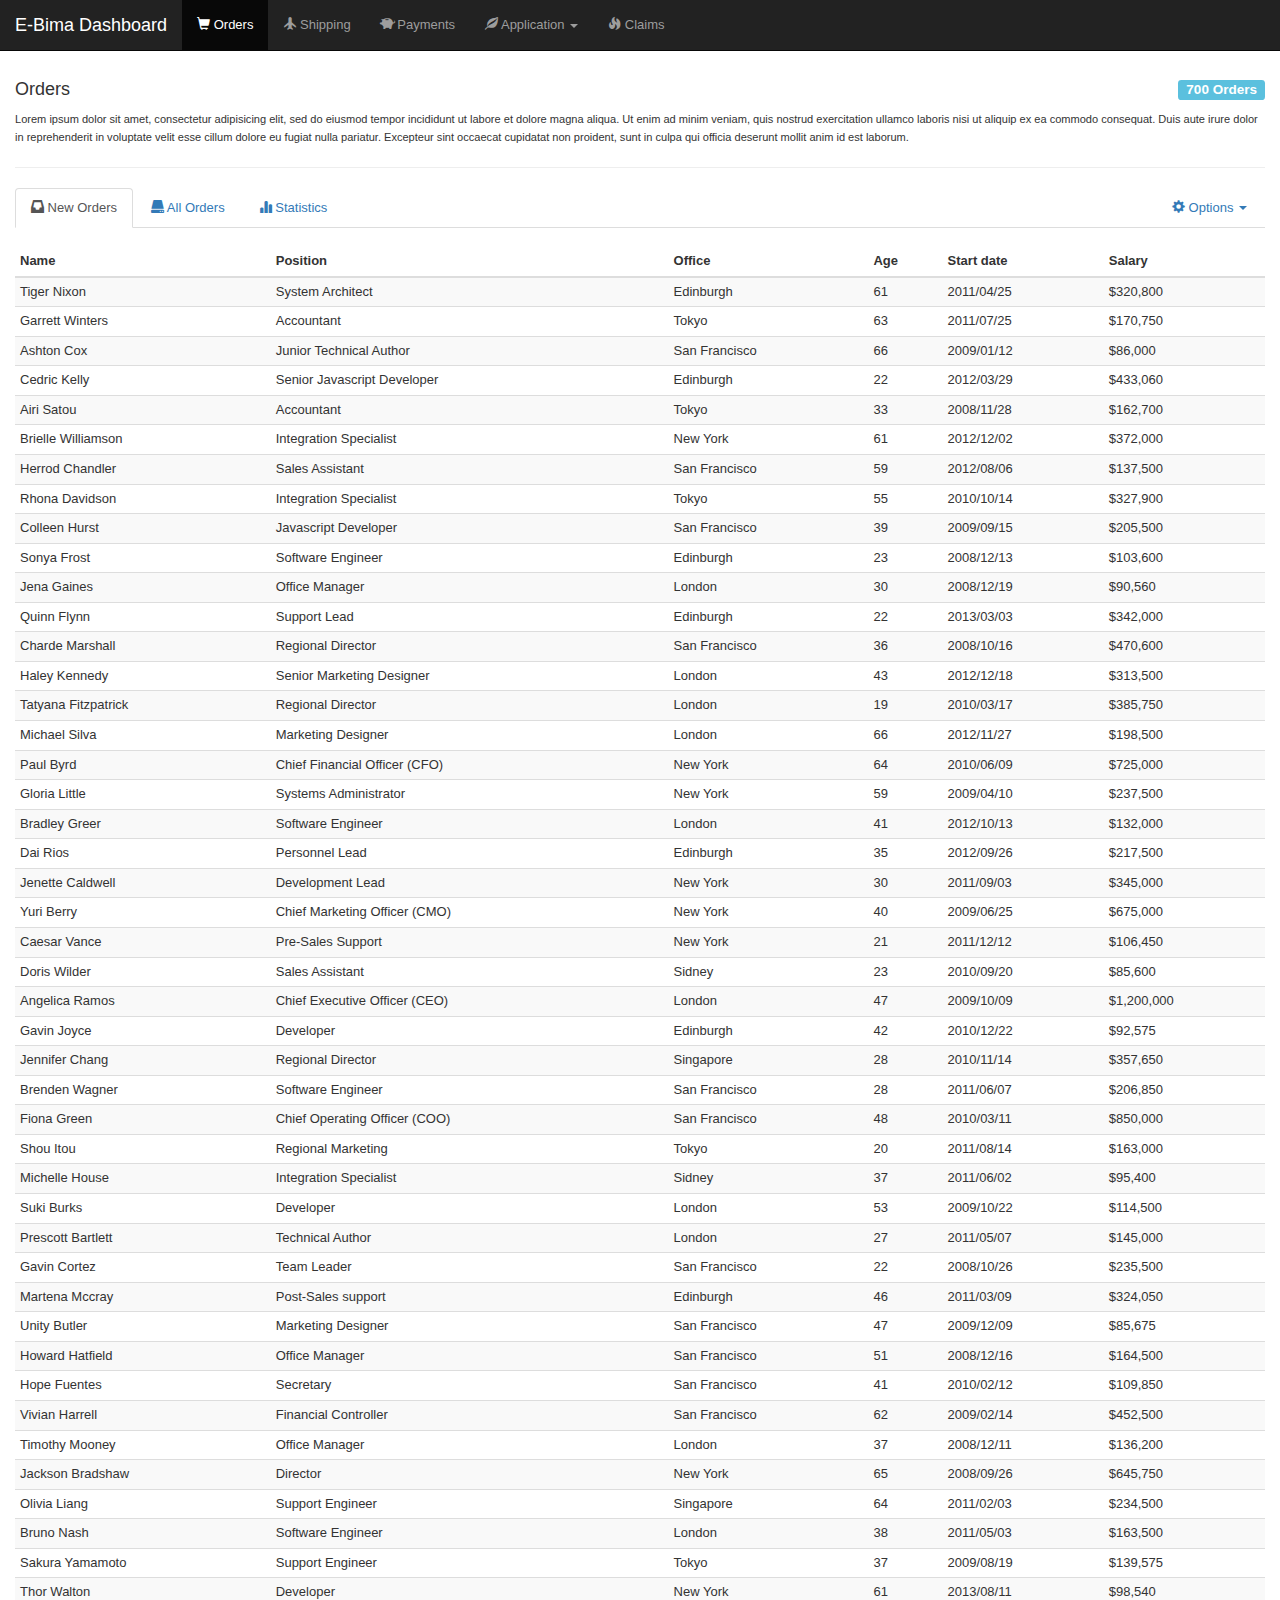
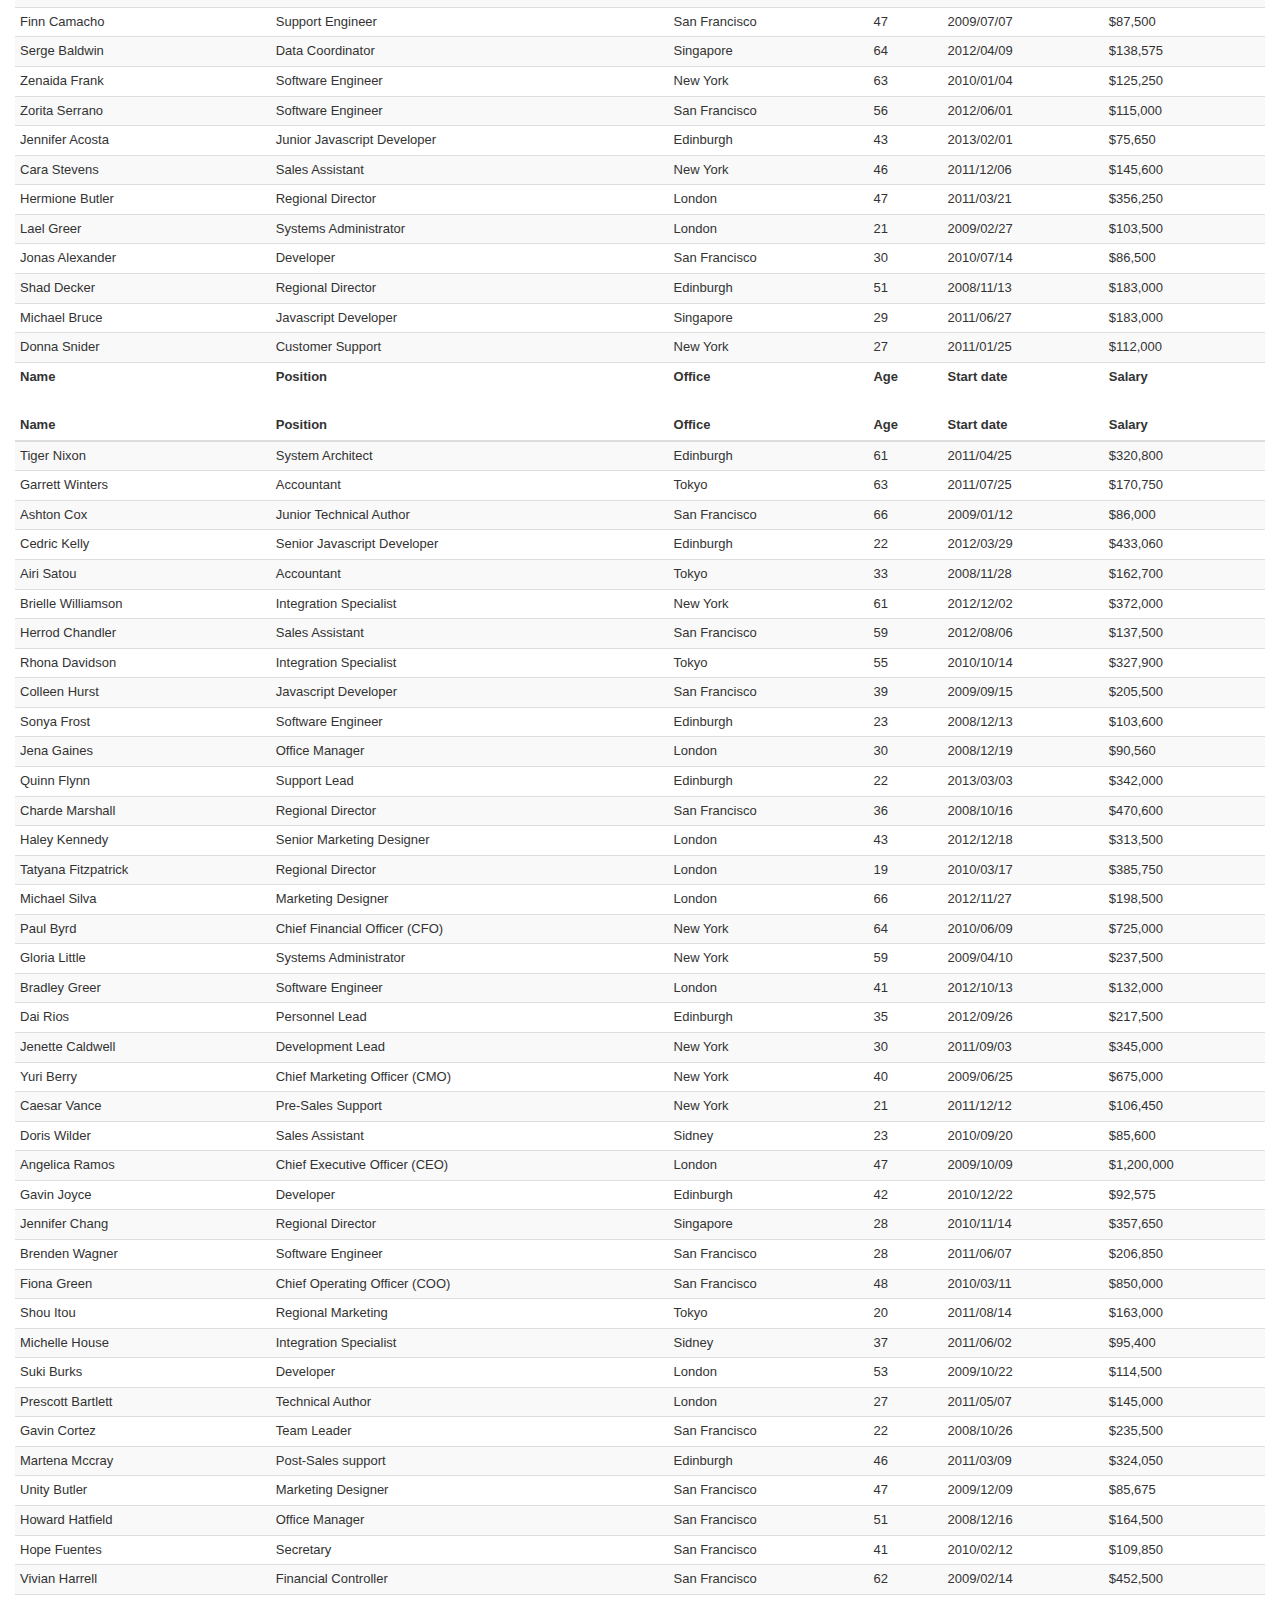
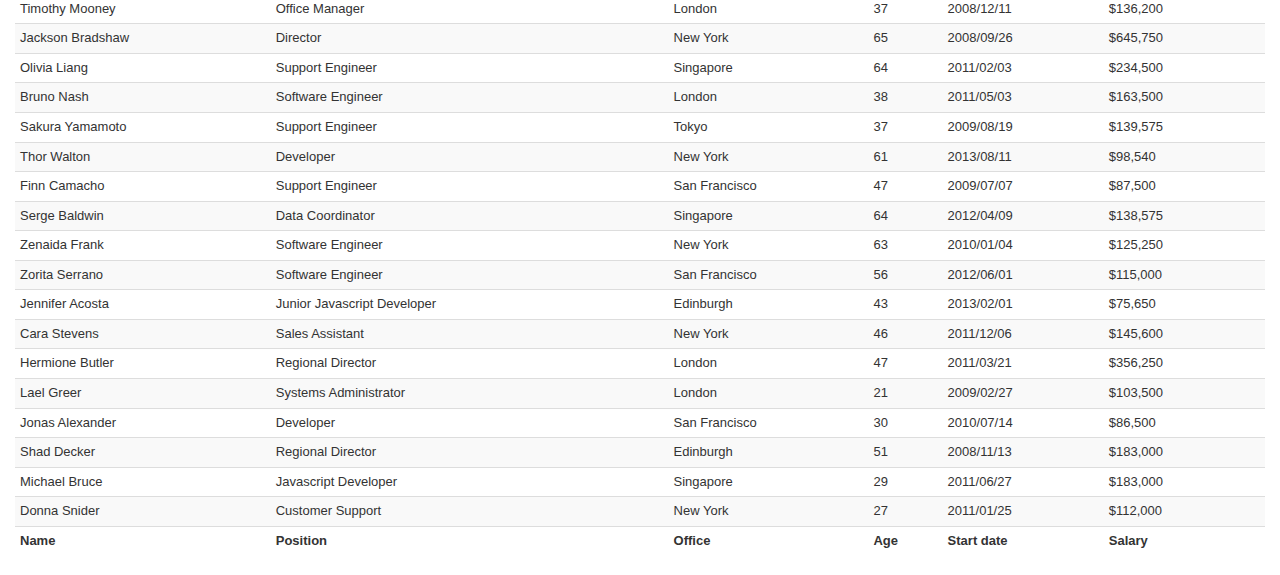
==== index.html @ 058c4f39 "first on gitbuh" ====
<!DOCTYPE html>
<html lang="en">
  <head>
    <meta charset="utf-8">
    <meta http-equiv="X-UA-Compatible" content="IE=edge">
    <meta name="viewport" content="width=device-width, initial-scale=1">
    <!-- The above 3 meta tags *must* come first in the head; any other head content must come *after* these tags -->
    <title>E-Bima Dashboard</title>

    <!-- Bootstrap -->
    <link href="css/bootstrap.min.css" rel="stylesheet">    
    <link rel="stylesheet" type="text/css" href="https://maxcdn.bootstrapcdn.com/bootstrap/3.3.2/css/bootstrap.min.css">
    <link rel="stylesheet" type="text/css" href="https://cdn.datatables.net/plug-ins/1.10.7/integration/bootstrap/3/dataTables.bootstrap.css">
    <link rel="stylesheet" type="text/css" href="css/styles.css">

    <!-- jQuery (necessary for Bootstrap's JavaScript plugins) -->
    <script src="https://ajax.googleapis.com/ajax/libs/jquery/1.11.3/jquery.min.js"></script>
    <script src="https://cdn.datatables.net/1.10.7/js/jquery.dataTables.min.js" type="text/javascript" charset="utf-8" async defer></script>
    <script src="https://cdn.datatables.net/plug-ins/1.10.7/integration/bootstrap/3/dataTables.bootstrap.js" type="text/javascript" charset="utf-8" async defer></script>
    <script src="http://code.highcharts.com/highcharts.js"></script>
    <script src="http://code.highcharts.com/modules/data.js"></script>
    <script src="http://code.highcharts.com/modules/exporting.js"></script>

    <!-- HTML5 shim and Respond.js for IE8 support of HTML5 elements and media queries -->
    <!-- WARNING: Respond.js doesn't work if you view the page via file:// -->
    <!--[if lt IE 9]>
      <script src="https://oss.maxcdhttps:n.com/html5shiv/3.7.2/html5shiv.min.js"></script>
      <script src="https://oss.maxcdn.com/respond/1.4.2/respond.min.js"></script>
    <![endif]-->
  </head>
  <body>
    
    <div class="container-fluid">

      <nav class="navbar navbar-inverse navbar-fixed-top" role="navigation">
        <a class="navbar-brand" href="#">E-Bima Dashboard</a>
        <ul class="nav navbar-nav">
          <li class="active">
            <a href="#">
              <span class="glyphicon glyphicon-shopping-cart" aria-hidden="true"></span>
              Orders
            </a>
          </li>
          <li>
            <a href="#">
              <span class="glyphicon glyphicon-plane" aria-hidden="true"></span>
              Shipping
            </a>
          </li>
          <li>
            <a href="#">
              <span class="glyphicon glyphicon-piggy-bank" aria-hidden="true"></span>
              Payments
            </a>
          </li>
          <li class="dropdown">
              <a class="dropdown-toggle" data-toggle="dropdown" href="#">
                <span class="glyphicon glyphicon-leaf" aria-hidden="true"></span>
                Application 
                <b class="caret"></b>
              </a>
              <ul class="dropdown-menu">                
                <li><a href="#">Motor Vehicle Insurances</a></li>                
                <li><a href="#">Health Insurances</a></li>
                <li><a href="#">Life Insurances</a></li>
              </ul>
            </li>
          <li>
            <a href="#">
              <span class="glyphicon glyphicon-fire" aria-hidden="true"></span>
              Claims
            </a>
          </li>
        </ul>
      </nav>

      <h4>
        Orders

        <span class="label label-info pull-right">
          700 Orders
        </span>
      </h4>

      <small>
        Lorem ipsum dolor sit amet, consectetur adipisicing elit, sed do eiusmod
        tempor incididunt ut labore et dolore magna aliqua. Ut enim ad minim veniam,
        quis nostrud exercitation ullamco laboris nisi ut aliquip ex ea commodo
        consequat. Duis aute irure dolor in reprehenderit in voluptate velit esse
        cillum dolore eu fugiat nulla pariatur. Excepteur sint occaecat cupidatat non
        proident, sunt in culpa qui officia deserunt mollit anim id est laborum.
      </small>

      <hr>

      <div class="bs-example bs-example-tabs" data-example-id="togglable-tabs">
        <ul id="myTabs" class="nav nav-tabs" role="tablist">
          <li role="presentation"  class="active">
            <a href="#new-orders" id="new-orders-tab" role="tab" data-toggle="tab" aria-controls="home" aria-expanded="false">
              <span class="glyphicon glyphicon-inbox" aria-hidden="true"></span>
              New Orders
            </a>
          </li>
          <li role="presentation"  class="">
            <a href="#all-orders" id="all-orders-tab" role="tab" data-toggle="tab" aria-controls="home" aria-expanded="false">
              <span class="glyphicon glyphicon-hdd" aria-hidden="true"></span>
              All Orders
            </a>
          </li>
          <li role="presentation">
            <a href="#profile" role="tab" id="profile-tab" data-toggle="tab" aria-controls="profile">
              <span class="glyphicon glyphicon-stats" aria-hidden="true"></span>
              Statistics
            </a>
          </li>
          <li role="presentation" class="dropdown pull-right">
            <a href="#" id="myTabDrop1" class="dropdown-toggle" data-toggle="dropdown" aria-controls="myTabDrop1-contents" aria-expanded="false">
              <span class="glyphicon glyphicon-cog" aria-hidden="true"></span>
              Options 
              <span class="caret"></span>
            </a>
            <ul class="dropdown-menu" aria-labelledby="myTabDrop1" id="myTabDrop1-contents">              
              <li>
                <a href="#dropdown2" role="tab" id="dropdown2-tab" data-toggle="tab" aria-controls="dropdown2">
                  <span class="glyphicon glyphicon-fullscreen" aria-hidden="true"></span>
                fullscreen
                </a>
              </li>
            </ul>
          </li>
        </ul>

        <br>

        <div id="myTabContent" class="tab-content">

          <div role="tabpanel" class="tab-pane fade active in" id="new-orders" aria-labelledby="new-orders-tab">
           <table id="example" class="table table-striped table-hover table-condensed" cellspacing="0" width="100%">
            <thead>
                <tr>
                    <th>Name</th>
                    <th>Position</th>
                    <th>Office</th>
                    <th>Age</th>
                    <th>Start date</th>
                    <th>Salary</th>
                </tr>
            </thead>
     
            <tfoot>
                <tr>
                    <th>Name</th>
                    <th>Position</th>
                    <th>Office</th>
                    <th>Age</th>
                    <th>Start date</th>
                    <th>Salary</th>
                </tr>
            </tfoot>
     
            <tbody>
                <tr>
                    <td>Tiger Nixon</td>
                    <td>System Architect</td>
                    <td>Edinburgh</td>
                    <td>61</td>
                    <td>2011/04/25</td>
                    <td>$320,800</td>
                </tr>
                <tr>
                    <td>Garrett Winters</td>
                    <td>Accountant</td>
                    <td>Tokyo</td>
                    <td>63</td>
                    <td>2011/07/25</td>
                    <td>$170,750</td>
                </tr>
                <tr>
                    <td>Ashton Cox</td>
                    <td>Junior Technical Author</td>
                    <td>San Francisco</td>
                    <td>66</td>
                    <td>2009/01/12</td>
                    <td>$86,000</td>
                </tr>
                <tr>
                    <td>Cedric Kelly</td>
                    <td>Senior Javascript Developer</td>
                    <td>Edinburgh</td>
                    <td>22</td>
                    <td>2012/03/29</td>
                    <td>$433,060</td>
                </tr>
                <tr>
                    <td>Airi Satou</td>
                    <td>Accountant</td>
                    <td>Tokyo</td>
                    <td>33</td>
                    <td>2008/11/28</td>
                    <td>$162,700</td>
                </tr>
                <tr>
                    <td>Brielle Williamson</td>
                    <td>Integration Specialist</td>
                    <td>New York</td>
                    <td>61</td>
                    <td>2012/12/02</td>
                    <td>$372,000</td>
                </tr>
                <tr>
                    <td>Herrod Chandler</td>
                    <td>Sales Assistant</td>
                    <td>San Francisco</td>
                    <td>59</td>
                    <td>2012/08/06</td>
                    <td>$137,500</td>
                </tr>
                <tr>
                    <td>Rhona Davidson</td>
                    <td>Integration Specialist</td>
                    <td>Tokyo</td>
                    <td>55</td>
                    <td>2010/10/14</td>
                    <td>$327,900</td>
                </tr>
                <tr>
                    <td>Colleen Hurst</td>
                    <td>Javascript Developer</td>
                    <td>San Francisco</td>
                    <td>39</td>
                    <td>2009/09/15</td>
                    <td>$205,500</td>
                </tr>
                <tr>
                    <td>Sonya Frost</td>
                    <td>Software Engineer</td>
                    <td>Edinburgh</td>
                    <td>23</td>
                    <td>2008/12/13</td>
                    <td>$103,600</td>
                </tr>
                <tr>
                    <td>Jena Gaines</td>
                    <td>Office Manager</td>
                    <td>London</td>
                    <td>30</td>
                    <td>2008/12/19</td>
                    <td>$90,560</td>
                </tr>
                <tr>
                    <td>Quinn Flynn</td>
                    <td>Support Lead</td>
                    <td>Edinburgh</td>
                    <td>22</td>
                    <td>2013/03/03</td>
                    <td>$342,000</td>
                </tr>
                <tr>
                    <td>Charde Marshall</td>
                    <td>Regional Director</td>
                    <td>San Francisco</td>
                    <td>36</td>
                    <td>2008/10/16</td>
                    <td>$470,600</td>
                </tr>
                <tr>
                    <td>Haley Kennedy</td>
                    <td>Senior Marketing Designer</td>
                    <td>London</td>
                    <td>43</td>
                    <td>2012/12/18</td>
                    <td>$313,500</td>
                </tr>
                <tr>
                    <td>Tatyana Fitzpatrick</td>
                    <td>Regional Director</td>
                    <td>London</td>
                    <td>19</td>
                    <td>2010/03/17</td>
                    <td>$385,750</td>
                </tr>
                <tr>
                    <td>Michael Silva</td>
                    <td>Marketing Designer</td>
                    <td>London</td>
                    <td>66</td>
                    <td>2012/11/27</td>
                    <td>$198,500</td>
                </tr>
                <tr>
                    <td>Paul Byrd</td>
                    <td>Chief Financial Officer (CFO)</td>
                    <td>New York</td>
                    <td>64</td>
                    <td>2010/06/09</td>
                    <td>$725,000</td>
                </tr>
                <tr>
                    <td>Gloria Little</td>
                    <td>Systems Administrator</td>
                    <td>New York</td>
                    <td>59</td>
                    <td>2009/04/10</td>
                    <td>$237,500</td>
                </tr>
                <tr>
                    <td>Bradley Greer</td>
                    <td>Software Engineer</td>
                    <td>London</td>
                    <td>41</td>
                    <td>2012/10/13</td>
                    <td>$132,000</td>
                </tr>
                <tr>
                    <td>Dai Rios</td>
                    <td>Personnel Lead</td>
                    <td>Edinburgh</td>
                    <td>35</td>
                    <td>2012/09/26</td>
                    <td>$217,500</td>
                </tr>
                <tr>
                    <td>Jenette Caldwell</td>
                    <td>Development Lead</td>
                    <td>New York</td>
                    <td>30</td>
                    <td>2011/09/03</td>
                    <td>$345,000</td>
                </tr>
                <tr>
                    <td>Yuri Berry</td>
                    <td>Chief Marketing Officer (CMO)</td>
                    <td>New York</td>
                    <td>40</td>
                    <td>2009/06/25</td>
                    <td>$675,000</td>
                </tr>
                <tr>
                    <td>Caesar Vance</td>
                    <td>Pre-Sales Support</td>
                    <td>New York</td>
                    <td>21</td>
                    <td>2011/12/12</td>
                    <td>$106,450</td>
                </tr>
                <tr>
                    <td>Doris Wilder</td>
                    <td>Sales Assistant</td>
                    <td>Sidney</td>
                    <td>23</td>
                    <td>2010/09/20</td>
                    <td>$85,600</td>
                </tr>
                <tr>
                    <td>Angelica Ramos</td>
                    <td>Chief Executive Officer (CEO)</td>
                    <td>London</td>
                    <td>47</td>
                    <td>2009/10/09</td>
                    <td>$1,200,000</td>
                </tr>
                <tr>
                    <td>Gavin Joyce</td>
                    <td>Developer</td>
                    <td>Edinburgh</td>
                    <td>42</td>
                    <td>2010/12/22</td>
                    <td>$92,575</td>
                </tr>
                <tr>
                    <td>Jennifer Chang</td>
                    <td>Regional Director</td>
                    <td>Singapore</td>
                    <td>28</td>
                    <td>2010/11/14</td>
                    <td>$357,650</td>
                </tr>
                <tr>
                    <td>Brenden Wagner</td>
                    <td>Software Engineer</td>
                    <td>San Francisco</td>
                    <td>28</td>
                    <td>2011/06/07</td>
                    <td>$206,850</td>
                </tr>
                <tr>
                    <td>Fiona Green</td>
                    <td>Chief Operating Officer (COO)</td>
                    <td>San Francisco</td>
                    <td>48</td>
                    <td>2010/03/11</td>
                    <td>$850,000</td>
                </tr>
                <tr>
                    <td>Shou Itou</td>
                    <td>Regional Marketing</td>
                    <td>Tokyo</td>
                    <td>20</td>
                    <td>2011/08/14</td>
                    <td>$163,000</td>
                </tr>
                <tr>
                    <td>Michelle House</td>
                    <td>Integration Specialist</td>
                    <td>Sidney</td>
                    <td>37</td>
                    <td>2011/06/02</td>
                    <td>$95,400</td>
                </tr>
                <tr>
                    <td>Suki Burks</td>
                    <td>Developer</td>
                    <td>London</td>
                    <td>53</td>
                    <td>2009/10/22</td>
                    <td>$114,500</td>
                </tr>
                <tr>
                    <td>Prescott Bartlett</td>
                    <td>Technical Author</td>
                    <td>London</td>
                    <td>27</td>
                    <td>2011/05/07</td>
                    <td>$145,000</td>
                </tr>
                <tr>
                    <td>Gavin Cortez</td>
                    <td>Team Leader</td>
                    <td>San Francisco</td>
                    <td>22</td>
                    <td>2008/10/26</td>
                    <td>$235,500</td>
                </tr>
                <tr>
                    <td>Martena Mccray</td>
                    <td>Post-Sales support</td>
                    <td>Edinburgh</td>
                    <td>46</td>
                    <td>2011/03/09</td>
                    <td>$324,050</td>
                </tr>
                <tr>
                    <td>Unity Butler</td>
                    <td>Marketing Designer</td>
                    <td>San Francisco</td>
                    <td>47</td>
                    <td>2009/12/09</td>
                    <td>$85,675</td>
                </tr>
                <tr>
                    <td>Howard Hatfield</td>
                    <td>Office Manager</td>
                    <td>San Francisco</td>
                    <td>51</td>
                    <td>2008/12/16</td>
                    <td>$164,500</td>
                </tr>
                <tr>
                    <td>Hope Fuentes</td>
                    <td>Secretary</td>
                    <td>San Francisco</td>
                    <td>41</td>
                    <td>2010/02/12</td>
                    <td>$109,850</td>
                </tr>
                <tr>
                    <td>Vivian Harrell</td>
                    <td>Financial Controller</td>
                    <td>San Francisco</td>
                    <td>62</td>
                    <td>2009/02/14</td>
                    <td>$452,500</td>
                </tr>
                <tr>
                    <td>Timothy Mooney</td>
                    <td>Office Manager</td>
                    <td>London</td>
                    <td>37</td>
                    <td>2008/12/11</td>
                    <td>$136,200</td>
                </tr>
                <tr>
                    <td>Jackson Bradshaw</td>
                    <td>Director</td>
                    <td>New York</td>
                    <td>65</td>
                    <td>2008/09/26</td>
                    <td>$645,750</td>
                </tr>
                <tr>
                    <td>Olivia Liang</td>
                    <td>Support Engineer</td>
                    <td>Singapore</td>
                    <td>64</td>
                    <td>2011/02/03</td>
                    <td>$234,500</td>
                </tr>
                <tr>
                    <td>Bruno Nash</td>
                    <td>Software Engineer</td>
                    <td>London</td>
                    <td>38</td>
                    <td>2011/05/03</td>
                    <td>$163,500</td>
                </tr>
                <tr>
                    <td>Sakura Yamamoto</td>
                    <td>Support Engineer</td>
                    <td>Tokyo</td>
                    <td>37</td>
                    <td>2009/08/19</td>
                    <td>$139,575</td>
                </tr>
                <tr>
                    <td>Thor Walton</td>
                    <td>Developer</td>
                    <td>New York</td>
                    <td>61</td>
                    <td>2013/08/11</td>
                    <td>$98,540</td>
                </tr>
                <tr>
                    <td>Finn Camacho</td>
                    <td>Support Engineer</td>
                    <td>San Francisco</td>
                    <td>47</td>
                    <td>2009/07/07</td>
                    <td>$87,500</td>
                </tr>
                <tr>
                    <td>Serge Baldwin</td>
                    <td>Data Coordinator</td>
                    <td>Singapore</td>
                    <td>64</td>
                    <td>2012/04/09</td>
                    <td>$138,575</td>
                </tr>
                <tr>
                    <td>Zenaida Frank</td>
                    <td>Software Engineer</td>
                    <td>New York</td>
                    <td>63</td>
                    <td>2010/01/04</td>
                    <td>$125,250</td>
                </tr>
                <tr>
                    <td>Zorita Serrano</td>
                    <td>Software Engineer</td>
                    <td>San Francisco</td>
                    <td>56</td>
                    <td>2012/06/01</td>
                    <td>$115,000</td>
                </tr>
                <tr>
                    <td>Jennifer Acosta</td>
                    <td>Junior Javascript Developer</td>
                    <td>Edinburgh</td>
                    <td>43</td>
                    <td>2013/02/01</td>
                    <td>$75,650</td>
                </tr>
                <tr>
                    <td>Cara Stevens</td>
                    <td>Sales Assistant</td>
                    <td>New York</td>
                    <td>46</td>
                    <td>2011/12/06</td>
                    <td>$145,600</td>
                </tr>
                <tr>
                    <td>Hermione Butler</td>
                    <td>Regional Director</td>
                    <td>London</td>
                    <td>47</td>
                    <td>2011/03/21</td>
                    <td>$356,250</td>
                </tr>
                <tr>
                    <td>Lael Greer</td>
                    <td>Systems Administrator</td>
                    <td>London</td>
                    <td>21</td>
                    <td>2009/02/27</td>
                    <td>$103,500</td>
                </tr>
                <tr>
                    <td>Jonas Alexander</td>
                    <td>Developer</td>
                    <td>San Francisco</td>
                    <td>30</td>
                    <td>2010/07/14</td>
                    <td>$86,500</td>
                </tr>
                <tr>
                    <td>Shad Decker</td>
                    <td>Regional Director</td>
                    <td>Edinburgh</td>
                    <td>51</td>
                    <td>2008/11/13</td>
                    <td>$183,000</td>
                </tr>
                <tr>
                    <td>Michael Bruce</td>
                    <td>Javascript Developer</td>
                    <td>Singapore</td>
                    <td>29</td>
                    <td>2011/06/27</td>
                    <td>$183,000</td>
                </tr>
                <tr>
                    <td>Donna Snider</td>
                    <td>Customer Support</td>
                    <td>New York</td>
                    <td>27</td>
                    <td>2011/01/25</td>
                    <td>$112,000</td>
                </tr>
              </tbody>
            </table>
          </div>

          <div role="tabpanel" class="tab-pane fade active in" id="all-orders" aria-labelledby="all-orders-tab">
           <table id="example1" class="table table-striped table-hover table-condensed" cellspacing="0" width="100%">
            <thead>
                <tr>
                    <th>Name</th>
                    <th>Position</th>
                    <th>Office</th>
                    <th>Age</th>
                    <th>Start date</th>
                    <th>Salary</th>
                </tr>
            </thead>
     
            <tfoot>
                <tr>
                    <th>Name</th>
                    <th>Position</th>
                    <th>Office</th>
                    <th>Age</th>
                    <th>Start date</th>
                    <th>Salary</th>
                </tr>
            </tfoot>
     
            <tbody>
                <tr>
                    <td>Tiger Nixon</td>
                    <td>System Architect</td>
                    <td>Edinburgh</td>
                    <td>61</td>
                    <td>2011/04/25</td>
                    <td>$320,800</td>
                </tr>
                <tr>
                    <td>Garrett Winters</td>
                    <td>Accountant</td>
                    <td>Tokyo</td>
                    <td>63</td>
                    <td>2011/07/25</td>
                    <td>$170,750</td>
                </tr>
                <tr>
                    <td>Ashton Cox</td>
                    <td>Junior Technical Author</td>
                    <td>San Francisco</td>
                    <td>66</td>
                    <td>2009/01/12</td>
                    <td>$86,000</td>
                </tr>
                <tr>
                    <td>Cedric Kelly</td>
                    <td>Senior Javascript Developer</td>
                    <td>Edinburgh</td>
                    <td>22</td>
                    <td>2012/03/29</td>
                    <td>$433,060</td>
                </tr>
                <tr>
                    <td>Airi Satou</td>
                    <td>Accountant</td>
                    <td>Tokyo</td>
                    <td>33</td>
                    <td>2008/11/28</td>
                    <td>$162,700</td>
                </tr>
                <tr>
                    <td>Brielle Williamson</td>
                    <td>Integration Specialist</td>
                    <td>New York</td>
                    <td>61</td>
                    <td>2012/12/02</td>
                    <td>$372,000</td>
                </tr>
                <tr>
                    <td>Herrod Chandler</td>
                    <td>Sales Assistant</td>
                    <td>San Francisco</td>
                    <td>59</td>
                    <td>2012/08/06</td>
                    <td>$137,500</td>
                </tr>
                <tr>
                    <td>Rhona Davidson</td>
                    <td>Integration Specialist</td>
                    <td>Tokyo</td>
                    <td>55</td>
                    <td>2010/10/14</td>
                    <td>$327,900</td>
                </tr>
                <tr>
                    <td>Colleen Hurst</td>
                    <td>Javascript Developer</td>
                    <td>San Francisco</td>
                    <td>39</td>
                    <td>2009/09/15</td>
                    <td>$205,500</td>
                </tr>
                <tr>
                    <td>Sonya Frost</td>
                    <td>Software Engineer</td>
                    <td>Edinburgh</td>
                    <td>23</td>
                    <td>2008/12/13</td>
                    <td>$103,600</td>
                </tr>
                <tr>
                    <td>Jena Gaines</td>
                    <td>Office Manager</td>
                    <td>London</td>
                    <td>30</td>
                    <td>2008/12/19</td>
                    <td>$90,560</td>
                </tr>
                <tr>
                    <td>Quinn Flynn</td>
                    <td>Support Lead</td>
                    <td>Edinburgh</td>
                    <td>22</td>
                    <td>2013/03/03</td>
                    <td>$342,000</td>
                </tr>
                <tr>
                    <td>Charde Marshall</td>
                    <td>Regional Director</td>
                    <td>San Francisco</td>
                    <td>36</td>
                    <td>2008/10/16</td>
                    <td>$470,600</td>
                </tr>
                <tr>
                    <td>Haley Kennedy</td>
                    <td>Senior Marketing Designer</td>
                    <td>London</td>
                    <td>43</td>
                    <td>2012/12/18</td>
                    <td>$313,500</td>
                </tr>
                <tr>
                    <td>Tatyana Fitzpatrick</td>
                    <td>Regional Director</td>
                    <td>London</td>
                    <td>19</td>
                    <td>2010/03/17</td>
                    <td>$385,750</td>
                </tr>
                <tr>
                    <td>Michael Silva</td>
                    <td>Marketing Designer</td>
                    <td>London</td>
                    <td>66</td>
                    <td>2012/11/27</td>
                    <td>$198,500</td>
                </tr>
                <tr>
                    <td>Paul Byrd</td>
                    <td>Chief Financial Officer (CFO)</td>
                    <td>New York</td>
                    <td>64</td>
                    <td>2010/06/09</td>
                    <td>$725,000</td>
                </tr>
                <tr>
                    <td>Gloria Little</td>
                    <td>Systems Administrator</td>
                    <td>New York</td>
                    <td>59</td>
                    <td>2009/04/10</td>
                    <td>$237,500</td>
                </tr>
                <tr>
                    <td>Bradley Greer</td>
                    <td>Software Engineer</td>
                    <td>London</td>
                    <td>41</td>
                    <td>2012/10/13</td>
                    <td>$132,000</td>
                </tr>
                <tr>
                    <td>Dai Rios</td>
                    <td>Personnel Lead</td>
                    <td>Edinburgh</td>
                    <td>35</td>
                    <td>2012/09/26</td>
                    <td>$217,500</td>
                </tr>
                <tr>
                    <td>Jenette Caldwell</td>
                    <td>Development Lead</td>
                    <td>New York</td>
                    <td>30</td>
                    <td>2011/09/03</td>
                    <td>$345,000</td>
                </tr>
                <tr>
                    <td>Yuri Berry</td>
                    <td>Chief Marketing Officer (CMO)</td>
                    <td>New York</td>
                    <td>40</td>
                    <td>2009/06/25</td>
                    <td>$675,000</td>
                </tr>
                <tr>
                    <td>Caesar Vance</td>
                    <td>Pre-Sales Support</td>
                    <td>New York</td>
                    <td>21</td>
                    <td>2011/12/12</td>
                    <td>$106,450</td>
                </tr>
                <tr>
                    <td>Doris Wilder</td>
                    <td>Sales Assistant</td>
                    <td>Sidney</td>
                    <td>23</td>
                    <td>2010/09/20</td>
                    <td>$85,600</td>
                </tr>
                <tr>
                    <td>Angelica Ramos</td>
                    <td>Chief Executive Officer (CEO)</td>
                    <td>London</td>
                    <td>47</td>
                    <td>2009/10/09</td>
                    <td>$1,200,000</td>
                </tr>
                <tr>
                    <td>Gavin Joyce</td>
                    <td>Developer</td>
                    <td>Edinburgh</td>
                    <td>42</td>
                    <td>2010/12/22</td>
                    <td>$92,575</td>
                </tr>
                <tr>
                    <td>Jennifer Chang</td>
                    <td>Regional Director</td>
                    <td>Singapore</td>
                    <td>28</td>
                    <td>2010/11/14</td>
                    <td>$357,650</td>
                </tr>
                <tr>
                    <td>Brenden Wagner</td>
                    <td>Software Engineer</td>
                    <td>San Francisco</td>
                    <td>28</td>
                    <td>2011/06/07</td>
                    <td>$206,850</td>
                </tr>
                <tr>
                    <td>Fiona Green</td>
                    <td>Chief Operating Officer (COO)</td>
                    <td>San Francisco</td>
                    <td>48</td>
                    <td>2010/03/11</td>
                    <td>$850,000</td>
                </tr>
                <tr>
                    <td>Shou Itou</td>
                    <td>Regional Marketing</td>
                    <td>Tokyo</td>
                    <td>20</td>
                    <td>2011/08/14</td>
                    <td>$163,000</td>
                </tr>
                <tr>
                    <td>Michelle House</td>
                    <td>Integration Specialist</td>
                    <td>Sidney</td>
                    <td>37</td>
                    <td>2011/06/02</td>
                    <td>$95,400</td>
                </tr>
                <tr>
                    <td>Suki Burks</td>
                    <td>Developer</td>
                    <td>London</td>
                    <td>53</td>
                    <td>2009/10/22</td>
                    <td>$114,500</td>
                </tr>
                <tr>
                    <td>Prescott Bartlett</td>
                    <td>Technical Author</td>
                    <td>London</td>
                    <td>27</td>
                    <td>2011/05/07</td>
                    <td>$145,000</td>
                </tr>
                <tr>
                    <td>Gavin Cortez</td>
                    <td>Team Leader</td>
                    <td>San Francisco</td>
                    <td>22</td>
                    <td>2008/10/26</td>
                    <td>$235,500</td>
                </tr>
                <tr>
                    <td>Martena Mccray</td>
                    <td>Post-Sales support</td>
                    <td>Edinburgh</td>
                    <td>46</td>
                    <td>2011/03/09</td>
                    <td>$324,050</td>
                </tr>
                <tr>
                    <td>Unity Butler</td>
                    <td>Marketing Designer</td>
                    <td>San Francisco</td>
                    <td>47</td>
                    <td>2009/12/09</td>
                    <td>$85,675</td>
                </tr>
                <tr>
                    <td>Howard Hatfield</td>
                    <td>Office Manager</td>
                    <td>San Francisco</td>
                    <td>51</td>
                    <td>2008/12/16</td>
                    <td>$164,500</td>
                </tr>
                <tr>
                    <td>Hope Fuentes</td>
                    <td>Secretary</td>
                    <td>San Francisco</td>
                    <td>41</td>
                    <td>2010/02/12</td>
                    <td>$109,850</td>
                </tr>
                <tr>
                    <td>Vivian Harrell</td>
                    <td>Financial Controller</td>
                    <td>San Francisco</td>
                    <td>62</td>
                    <td>2009/02/14</td>
                    <td>$452,500</td>
                </tr>
                <tr>
                    <td>Timothy Mooney</td>
                    <td>Office Manager</td>
                    <td>London</td>
                    <td>37</td>
                    <td>2008/12/11</td>
                    <td>$136,200</td>
                </tr>
                <tr>
                    <td>Jackson Bradshaw</td>
                    <td>Director</td>
                    <td>New York</td>
                    <td>65</td>
                    <td>2008/09/26</td>
                    <td>$645,750</td>
                </tr>
                <tr>
                    <td>Olivia Liang</td>
                    <td>Support Engineer</td>
                    <td>Singapore</td>
                    <td>64</td>
                    <td>2011/02/03</td>
                    <td>$234,500</td>
                </tr>
                <tr>
                    <td>Bruno Nash</td>
                    <td>Software Engineer</td>
                    <td>London</td>
                    <td>38</td>
                    <td>2011/05/03</td>
                    <td>$163,500</td>
                </tr>
                <tr>
                    <td>Sakura Yamamoto</td>
                    <td>Support Engineer</td>
                    <td>Tokyo</td>
                    <td>37</td>
                    <td>2009/08/19</td>
                    <td>$139,575</td>
                </tr>
                <tr>
                    <td>Thor Walton</td>
                    <td>Developer</td>
                    <td>New York</td>
                    <td>61</td>
                    <td>2013/08/11</td>
                    <td>$98,540</td>
                </tr>
                <tr>
                    <td>Finn Camacho</td>
                    <td>Support Engineer</td>
                    <td>San Francisco</td>
                    <td>47</td>
                    <td>2009/07/07</td>
                    <td>$87,500</td>
                </tr>
                <tr>
                    <td>Serge Baldwin</td>
                    <td>Data Coordinator</td>
                    <td>Singapore</td>
                    <td>64</td>
                    <td>2012/04/09</td>
                    <td>$138,575</td>
                </tr>
                <tr>
                    <td>Zenaida Frank</td>
                    <td>Software Engineer</td>
                    <td>New York</td>
                    <td>63</td>
                    <td>2010/01/04</td>
                    <td>$125,250</td>
                </tr>
                <tr>
                    <td>Zorita Serrano</td>
                    <td>Software Engineer</td>
                    <td>San Francisco</td>
                    <td>56</td>
                    <td>2012/06/01</td>
                    <td>$115,000</td>
                </tr>
                <tr>
                    <td>Jennifer Acosta</td>
                    <td>Junior Javascript Developer</td>
                    <td>Edinburgh</td>
                    <td>43</td>
                    <td>2013/02/01</td>
                    <td>$75,650</td>
                </tr>
                <tr>
                    <td>Cara Stevens</td>
                    <td>Sales Assistant</td>
                    <td>New York</td>
                    <td>46</td>
                    <td>2011/12/06</td>
                    <td>$145,600</td>
                </tr>
                <tr>
                    <td>Hermione Butler</td>
                    <td>Regional Director</td>
                    <td>London</td>
                    <td>47</td>
                    <td>2011/03/21</td>
                    <td>$356,250</td>
                </tr>
                <tr>
                    <td>Lael Greer</td>
                    <td>Systems Administrator</td>
                    <td>London</td>
                    <td>21</td>
                    <td>2009/02/27</td>
                    <td>$103,500</td>
                </tr>
                <tr>
                    <td>Jonas Alexander</td>
                    <td>Developer</td>
                    <td>San Francisco</td>
                    <td>30</td>
                    <td>2010/07/14</td>
                    <td>$86,500</td>
                </tr>
                <tr>
                    <td>Shad Decker</td>
                    <td>Regional Director</td>
                    <td>Edinburgh</td>
                    <td>51</td>
                    <td>2008/11/13</td>
                    <td>$183,000</td>
                </tr>
                <tr>
                    <td>Michael Bruce</td>
                    <td>Javascript Developer</td>
                    <td>Singapore</td>
                    <td>29</td>
                    <td>2011/06/27</td>
                    <td>$183,000</td>
                </tr>
                <tr>
                    <td>Donna Snider</td>
                    <td>Customer Support</td>
                    <td>New York</td>
                    <td>27</td>
                    <td>2011/01/25</td>
                    <td>$112,000</td>
                </tr>
              </tbody>
            </table>
          </div>

          <div role="tabpanel" class="tab-pane fade" id="profile" aria-labelledby="profile-tab">
            <div id="container" style="min-width: 310px; height: 400px; margin: 0 auto"></div>
          </div>

          <div role="tabpanel" class="tab-pane fade" id="dropdown1" aria-labelledby="dropdown1-tab">
            <p>Etsy mixtape wayfarers, ethical wes anderson tofu before they sold out mcsweeney's organic lomo retro fanny pack lo-fi farm-to-table readymade. Messenger bag gentrify pitchfork tattooed craft beer, iphone skateboard locavore carles etsy salvia banksy hoodie helvetica. DIY synth PBR banksy irony. Leggings gentrify squid 8-bit cred pitchfork. Williamsburg banh mi whatever gluten-free, carles pitchfork biodiesel fixie etsy retro mlkshk vice blog. Scenester cred you probably haven't heard of them, vinyl craft beer blog stumptown. Pitchfork sustainable tofu synth chambray yr.</p>
          </div>

          <div role="tabpanel" class="tab-pane fade" id="dropdown2" aria-labelledby="dropdown2-tab">
            <p>Trust fund seitan letterpress, keytar raw denim keffiyeh etsy art party before they sold out master cleanse gluten-free squid scenester freegan cosby sweater. Fanny pack portland seitan DIY, art party locavore wolf cliche high life echo park Austin. Cred vinyl keffiyeh DIY salvia PBR, banh mi before they sold out farm-to-table VHS viral locavore cosby sweater. Lomo wolf viral, mustache readymade thundercats keffiyeh craft beer marfa ethical. Wolf salvia freegan, sartorial keffiyeh echo park vegan.</p>
          </div>

        </div>
      </div> 

    </div>

    
    <!-- Include all compiled plugins (below), or include individual files as needed -->
    <script src="js/bootstrap.min.js"></script>
    <script src="js/main.js" type="text/javascript" charset="utf-8" async defer></script>
  </body>
</html>
---- css/styles.css ----
body {
	padding-top: 70px;
	font-size: 13px;
}

#myTabContent:-webkit-full-screen {
  /*width: 100%;*/
  /*height: 100%;*/
}
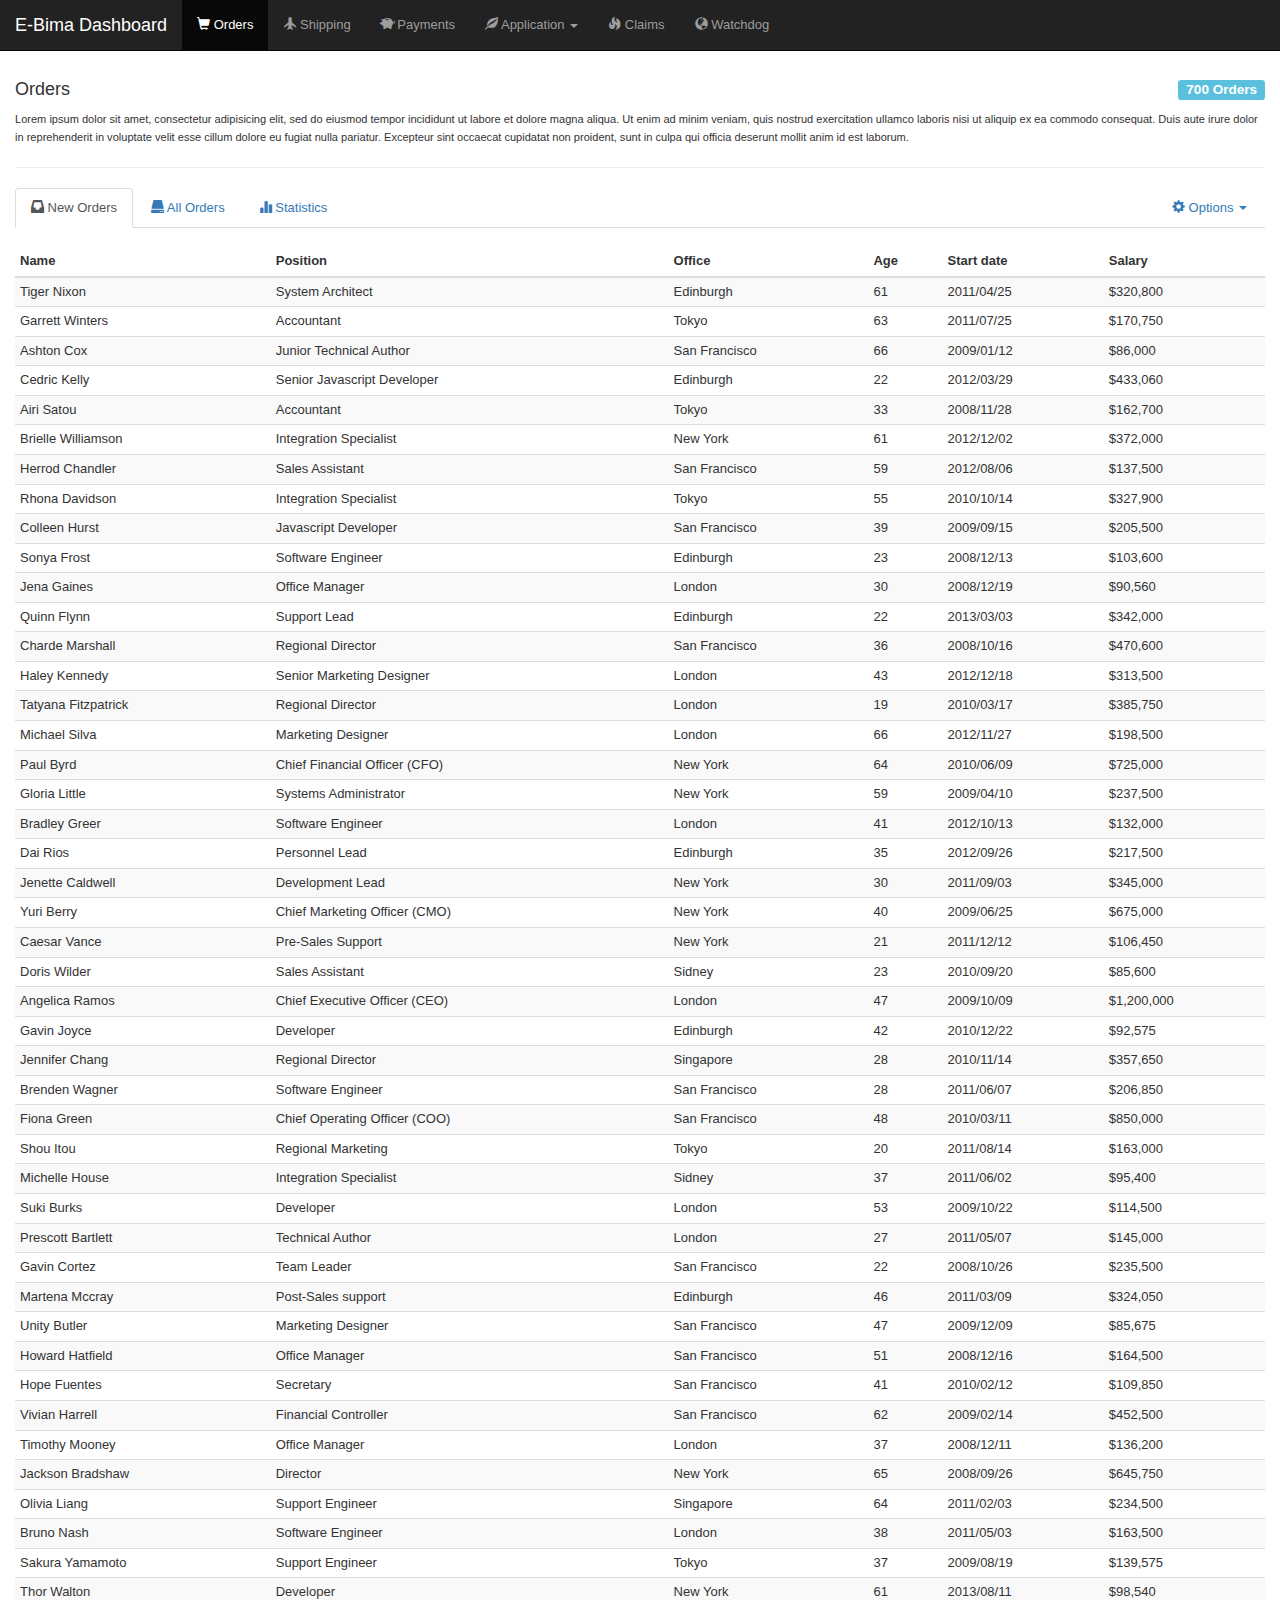
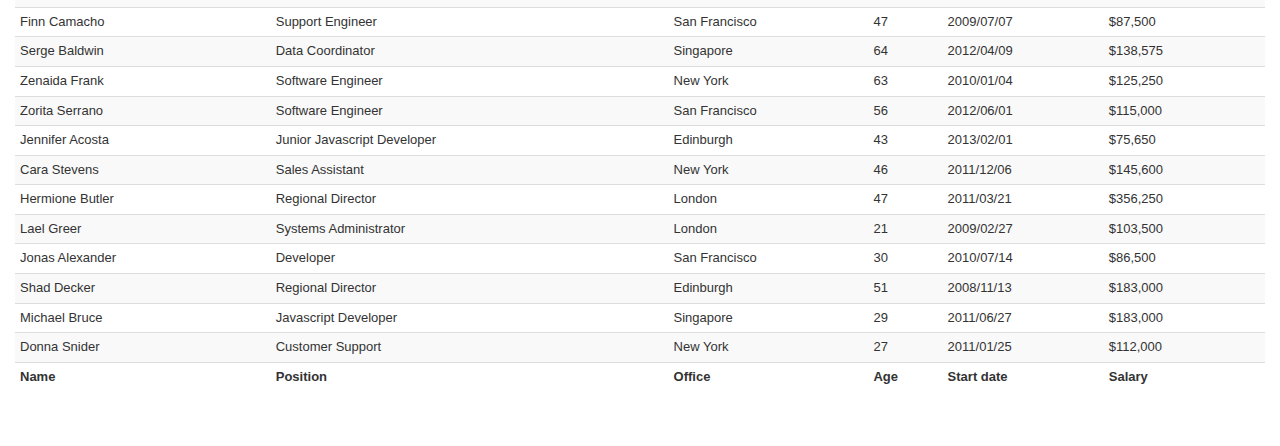
==== commit 101c33c4: "high charts implemented" ====
--- a/index.html
+++ b/index.html
@@ -12,14 +12,12 @@
     <link rel="stylesheet" type="text/css" href="https://maxcdn.bootstrapcdn.com/bootstrap/3.3.2/css/bootstrap.min.css">
     <link rel="stylesheet" type="text/css" href="https://cdn.datatables.net/plug-ins/1.10.7/integration/bootstrap/3/dataTables.bootstrap.css">
     <link rel="stylesheet" type="text/css" href="css/styles.css">
+    <link rel="stylesheet" type="text/css" href="http://www.highcharts.com/media/com_demo/highslide.css" />
 
     <!-- jQuery (necessary for Bootstrap's JavaScript plugins) -->
     <script src="https://ajax.googleapis.com/ajax/libs/jquery/1.11.3/jquery.min.js"></script>
     <script src="https://cdn.datatables.net/1.10.7/js/jquery.dataTables.min.js" type="text/javascript" charset="utf-8" async defer></script>
     <script src="https://cdn.datatables.net/plug-ins/1.10.7/integration/bootstrap/3/dataTables.bootstrap.js" type="text/javascript" charset="utf-8" async defer></script>
-    <script src="http://code.highcharts.com/highcharts.js"></script>
-    <script src="http://code.highcharts.com/modules/data.js"></script>
-    <script src="http://code.highcharts.com/modules/exporting.js"></script>
 
     <!-- HTML5 shim and Respond.js for IE8 support of HTML5 elements and media queries -->
     <!-- WARNING: Respond.js doesn't work if you view the page via file:// -->
@@ -36,7 +34,7 @@
         <a class="navbar-brand" href="#">E-Bima Dashboard</a>
         <ul class="nav navbar-nav">
           <li class="active">
-            <a href="#">
+            <a href="index.html">
               <span class="glyphicon glyphicon-shopping-cart" aria-hidden="true"></span>
               Orders
             </a>
@@ -71,6 +69,12 @@
               Claims
             </a>
           </li>
+          <li>
+            <a href="watchdog.html">
+              <span class="glyphicon glyphicon-globe" aria-hidden="true"></span>
+              Watchdog
+            </a>
+          </li>
         </ul>
       </nav>
 
@@ -119,7 +123,13 @@
               Options 
               <span class="caret"></span>
             </a>
-            <ul class="dropdown-menu" aria-labelledby="myTabDrop1" id="myTabDrop1-contents">              
+            <ul class="dropdown-menu" aria-labelledby="myTabDrop1" id="myTabDrop1-contents">  
+              <li>
+                <a href="#dropdown3" role="tab" id="dropdown3-tab" data-toggle="tab" aria-controls="dropdown3">
+                  <span class="glyphicon glyphicon-new-window" aria-hidden="true"></span>
+                open in new window
+                </a>
+              </li>            
               <li>
                 <a href="#dropdown2" role="tab" id="dropdown2-tab" data-toggle="tab" aria-controls="dropdown2">
                   <span class="glyphicon glyphicon-fullscreen" aria-hidden="true"></span>
@@ -616,10 +626,16 @@
                     <td>$112,000</td>
                 </tr>
               </tbody>
-            </table>
+            </table>           
+
           </div>
 
-          <div role="tabpanel" class="tab-pane fade active in" id="all-orders" aria-labelledby="all-orders-tab">
+          <div role="tabpanel" class="tab-pane fade" id="all-orders" aria-labelledby="all-orders-tab">
+
+            <h3 class="page-header">
+                Upcoming Payments
+            </h3>
+
            <table id="example1" class="table table-striped table-hover table-condensed" cellspacing="0" width="100%">
             <thead>
                 <tr>
@@ -1102,10 +1118,761 @@
                 </tr>
               </tbody>
             </table>
+
+            <h3 class="page-header">
+                Upcoming Orders
+            </h3>
+
+            <table id="example2" class="table table-striped table-hover table-condensed" cellspacing="0" width="100%">
+                <thead>
+                    <tr>
+                        <th>Name</th>
+                        <th>Position</th>
+                        <th>Office</th>
+                        <th>Age</th>
+                        <th>Start date</th>
+                        <th>Salary</th>
+                    </tr>
+                </thead>
+         
+                <tfoot>
+                    <tr>
+                        <th>Name</th>
+                        <th>Position</th>
+                        <th>Office</th>
+                        <th>Age</th>
+                        <th>Start date</th>
+                        <th>Salary</th>
+                    </tr>
+                </tfoot>
+         
+                <tbody>
+                    <tr>
+                        <td>Tiger Nixon</td>
+                        <td>System Architect</td>
+                        <td>Edinburgh</td>
+                        <td>61</td>
+                        <td>2011/04/25</td>
+                        <td>$320,800</td>
+                    </tr>
+                    <tr>
+                        <td>Garrett Winters</td>
+                        <td>Accountant</td>
+                        <td>Tokyo</td>
+                        <td>63</td>
+                        <td>2011/07/25</td>
+                        <td>$170,750</td>
+                    </tr>
+                    <tr>
+                        <td>Ashton Cox</td>
+                        <td>Junior Technical Author</td>
+                        <td>San Francisco</td>
+                        <td>66</td>
+                        <td>2009/01/12</td>
+                        <td>$86,000</td>
+                    </tr>
+                    <tr>
+                        <td>Cedric Kelly</td>
+                        <td>Senior Javascript Developer</td>
+                        <td>Edinburgh</td>
+                        <td>22</td>
+                        <td>2012/03/29</td>
+                        <td>$433,060</td>
+                    </tr>
+                    <tr>
+                        <td>Airi Satou</td>
+                        <td>Accountant</td>
+                        <td>Tokyo</td>
+                        <td>33</td>
+                        <td>2008/11/28</td>
+                        <td>$162,700</td>
+                    </tr>
+                    <tr>
+                        <td>Brielle Williamson</td>
+                        <td>Integration Specialist</td>
+                        <td>New York</td>
+                        <td>61</td>
+                        <td>2012/12/02</td>
+                        <td>$372,000</td>
+                    </tr>
+                    <tr>
+                        <td>Herrod Chandler</td>
+                        <td>Sales Assistant</td>
+                        <td>San Francisco</td>
+                        <td>59</td>
+                        <td>2012/08/06</td>
+                        <td>$137,500</td>
+                    </tr>
+                    <tr>
+                        <td>Rhona Davidson</td>
+                        <td>Integration Specialist</td>
+                        <td>Tokyo</td>
+                        <td>55</td>
+                        <td>2010/10/14</td>
+                        <td>$327,900</td>
+                    </tr>
+                    <tr>
+                        <td>Colleen Hurst</td>
+                        <td>Javascript Developer</td>
+                        <td>San Francisco</td>
+                        <td>39</td>
+                        <td>2009/09/15</td>
+                        <td>$205,500</td>
+                    </tr>
+                    <tr>
+                        <td>Sonya Frost</td>
+                        <td>Software Engineer</td>
+                        <td>Edinburgh</td>
+                        <td>23</td>
+                        <td>2008/12/13</td>
+                        <td>$103,600</td>
+                    </tr>
+                    <tr>
+                        <td>Jena Gaines</td>
+                        <td>Office Manager</td>
+                        <td>London</td>
+                        <td>30</td>
+                        <td>2008/12/19</td>
+                        <td>$90,560</td>
+                    </tr>
+                    <tr>
+                        <td>Quinn Flynn</td>
+                        <td>Support Lead</td>
+                        <td>Edinburgh</td>
+                        <td>22</td>
+                        <td>2013/03/03</td>
+                        <td>$342,000</td>
+                    </tr>
+                    <tr>
+                        <td>Charde Marshall</td>
+                        <td>Regional Director</td>
+                        <td>San Francisco</td>
+                        <td>36</td>
+                        <td>2008/10/16</td>
+                        <td>$470,600</td>
+                    </tr>
+                    <tr>
+                        <td>Haley Kennedy</td>
+                        <td>Senior Marketing Designer</td>
+                        <td>London</td>
+                        <td>43</td>
+                        <td>2012/12/18</td>
+                        <td>$313,500</td>
+                    </tr>
+                    <tr>
+                        <td>Tatyana Fitzpatrick</td>
+                        <td>Regional Director</td>
+                        <td>London</td>
+                        <td>19</td>
+                        <td>2010/03/17</td>
+                        <td>$385,750</td>
+                    </tr>
+                    <tr>
+                        <td>Michael Silva</td>
+                        <td>Marketing Designer</td>
+                        <td>London</td>
+                        <td>66</td>
+                        <td>2012/11/27</td>
+                        <td>$198,500</td>
+                    </tr>
+                    <tr>
+                        <td>Paul Byrd</td>
+                        <td>Chief Financial Officer (CFO)</td>
+                        <td>New York</td>
+                        <td>64</td>
+                        <td>2010/06/09</td>
+                        <td>$725,000</td>
+                    </tr>
+                    <tr>
+                        <td>Gloria Little</td>
+                        <td>Systems Administrator</td>
+                        <td>New York</td>
+                        <td>59</td>
+                        <td>2009/04/10</td>
+                        <td>$237,500</td>
+                    </tr>
+                    <tr>
+                        <td>Bradley Greer</td>
+                        <td>Software Engineer</td>
+                        <td>London</td>
+                        <td>41</td>
+                        <td>2012/10/13</td>
+                        <td>$132,000</td>
+                    </tr>
+                    <tr>
+                        <td>Dai Rios</td>
+                        <td>Personnel Lead</td>
+                        <td>Edinburgh</td>
+                        <td>35</td>
+                        <td>2012/09/26</td>
+                        <td>$217,500</td>
+                    </tr>
+                    <tr>
+                        <td>Jenette Caldwell</td>
+                        <td>Development Lead</td>
+                        <td>New York</td>
+                        <td>30</td>
+                        <td>2011/09/03</td>
+                        <td>$345,000</td>
+                    </tr>
+                    <tr>
+                        <td>Yuri Berry</td>
+                        <td>Chief Marketing Officer (CMO)</td>
+                        <td>New York</td>
+                        <td>40</td>
+                        <td>2009/06/25</td>
+                        <td>$675,000</td>
+                    </tr>
+                    <tr>
+                        <td>Caesar Vance</td>
+                        <td>Pre-Sales Support</td>
+                        <td>New York</td>
+                        <td>21</td>
+                        <td>2011/12/12</td>
+                        <td>$106,450</td>
+                    </tr>
+                    <tr>
+                        <td>Doris Wilder</td>
+                        <td>Sales Assistant</td>
+                        <td>Sidney</td>
+                        <td>23</td>
+                        <td>2010/09/20</td>
+                        <td>$85,600</td>
+                    </tr>
+                    <tr>
+                        <td>Angelica Ramos</td>
+                        <td>Chief Executive Officer (CEO)</td>
+                        <td>London</td>
+                        <td>47</td>
+                        <td>2009/10/09</td>
+                        <td>$1,200,000</td>
+                    </tr>
+                    <tr>
+                        <td>Gavin Joyce</td>
+                        <td>Developer</td>
+                        <td>Edinburgh</td>
+                        <td>42</td>
+                        <td>2010/12/22</td>
+                        <td>$92,575</td>
+                    </tr>
+                    <tr>
+                        <td>Jennifer Chang</td>
+                        <td>Regional Director</td>
+                        <td>Singapore</td>
+                        <td>28</td>
+                        <td>2010/11/14</td>
+                        <td>$357,650</td>
+                    </tr>
+                    <tr>
+                        <td>Brenden Wagner</td>
+                        <td>Software Engineer</td>
+                        <td>San Francisco</td>
+                        <td>28</td>
+                        <td>2011/06/07</td>
+                        <td>$206,850</td>
+                    </tr>
+                    <tr>
+                        <td>Fiona Green</td>
+                        <td>Chief Operating Officer (COO)</td>
+                        <td>San Francisco</td>
+                        <td>48</td>
+                        <td>2010/03/11</td>
+                        <td>$850,000</td>
+                    </tr>
+                    <tr>
+                        <td>Shou Itou</td>
+                        <td>Regional Marketing</td>
+                        <td>Tokyo</td>
+                        <td>20</td>
+                        <td>2011/08/14</td>
+                        <td>$163,000</td>
+                    </tr>
+                    <tr>
+                        <td>Michelle House</td>
+                        <td>Integration Specialist</td>
+                        <td>Sidney</td>
+                        <td>37</td>
+                        <td>2011/06/02</td>
+                        <td>$95,400</td>
+                    </tr>
+                    <tr>
+                        <td>Suki Burks</td>
+                        <td>Developer</td>
+                        <td>London</td>
+                        <td>53</td>
+                        <td>2009/10/22</td>
+                        <td>$114,500</td>
+                    </tr>
+                    <tr>
+                        <td>Prescott Bartlett</td>
+                        <td>Technical Author</td>
+                        <td>London</td>
+                        <td>27</td>
+                        <td>2011/05/07</td>
+                        <td>$145,000</td>
+                    </tr>
+                    <tr>
+                        <td>Gavin Cortez</td>
+                        <td>Team Leader</td>
+                        <td>San Francisco</td>
+                        <td>22</td>
+                        <td>2008/10/26</td>
+                        <td>$235,500</td>
+                    </tr>
+                    <tr>
+                        <td>Martena Mccray</td>
+                        <td>Post-Sales support</td>
+                        <td>Edinburgh</td>
+                        <td>46</td>
+                        <td>2011/03/09</td>
+                        <td>$324,050</td>
+                    </tr>
+                    <tr>
+                        <td>Unity Butler</td>
+                        <td>Marketing Designer</td>
+                        <td>San Francisco</td>
+                        <td>47</td>
+                        <td>2009/12/09</td>
+                        <td>$85,675</td>
+                    </tr>
+                    <tr>
+                        <td>Howard Hatfield</td>
+                        <td>Office Manager</td>
+                        <td>San Francisco</td>
+                        <td>51</td>
+                        <td>2008/12/16</td>
+                        <td>$164,500</td>
+                    </tr>
+                    <tr>
+                        <td>Hope Fuentes</td>
+                        <td>Secretary</td>
+                        <td>San Francisco</td>
+                        <td>41</td>
+                        <td>2010/02/12</td>
+                        <td>$109,850</td>
+                    </tr>
+                    <tr>
+                        <td>Vivian Harrell</td>
+                        <td>Financial Controller</td>
+                        <td>San Francisco</td>
+                        <td>62</td>
+                        <td>2009/02/14</td>
+                        <td>$452,500</td>
+                    </tr>
+                    <tr>
+                        <td>Timothy Mooney</td>
+                        <td>Office Manager</td>
+                        <td>London</td>
+                        <td>37</td>
+                        <td>2008/12/11</td>
+                        <td>$136,200</td>
+                    </tr>
+                    <tr>
+                        <td>Jackson Bradshaw</td>
+                        <td>Director</td>
+                        <td>New York</td>
+                        <td>65</td>
+                        <td>2008/09/26</td>
+                        <td>$645,750</td>
+                    </tr>
+                    <tr>
+                        <td>Olivia Liang</td>
+                        <td>Support Engineer</td>
+                        <td>Singapore</td>
+                        <td>64</td>
+                        <td>2011/02/03</td>
+                        <td>$234,500</td>
+                    </tr>
+                    <tr>
+                        <td>Bruno Nash</td>
+                        <td>Software Engineer</td>
+                        <td>London</td>
+                        <td>38</td>
+                        <td>2011/05/03</td>
+                        <td>$163,500</td>
+                    </tr>
+                    <tr>
+                        <td>Sakura Yamamoto</td>
+                        <td>Support Engineer</td>
+                        <td>Tokyo</td>
+                        <td>37</td>
+                        <td>2009/08/19</td>
+                        <td>$139,575</td>
+                    </tr>
+                    <tr>
+                        <td>Thor Walton</td>
+                        <td>Developer</td>
+                        <td>New York</td>
+                        <td>61</td>
+                        <td>2013/08/11</td>
+                        <td>$98,540</td>
+                    </tr>
+                    <tr>
+                        <td>Finn Camacho</td>
+                        <td>Support Engineer</td>
+                        <td>San Francisco</td>
+                        <td>47</td>
+                        <td>2009/07/07</td>
+                        <td>$87,500</td>
+                    </tr>
+                    <tr>
+                        <td>Serge Baldwin</td>
+                        <td>Data Coordinator</td>
+                        <td>Singapore</td>
+                        <td>64</td>
+                        <td>2012/04/09</td>
+                        <td>$138,575</td>
+                    </tr>
+                    <tr>
+                        <td>Zenaida Frank</td>
+                        <td>Software Engineer</td>
+                        <td>New York</td>
+                        <td>63</td>
+                        <td>2010/01/04</td>
+                        <td>$125,250</td>
+                    </tr>
+                    <tr>
+                        <td>Zorita Serrano</td>
+                        <td>Software Engineer</td>
+                        <td>San Francisco</td>
+                        <td>56</td>
+                        <td>2012/06/01</td>
+                        <td>$115,000</td>
+                    </tr>
+                    <tr>
+                        <td>Jennifer Acosta</td>
+                        <td>Junior Javascript Developer</td>
+                        <td>Edinburgh</td>
+                        <td>43</td>
+                        <td>2013/02/01</td>
+                        <td>$75,650</td>
+                    </tr>
+                    <tr>
+                        <td>Cara Stevens</td>
+                        <td>Sales Assistant</td>
+                        <td>New York</td>
+                        <td>46</td>
+                        <td>2011/12/06</td>
+                        <td>$145,600</td>
+                    </tr>
+                    <tr>
+                        <td>Hermione Butler</td>
+                        <td>Regional Director</td>
+                        <td>London</td>
+                        <td>47</td>
+                        <td>2011/03/21</td>
+                        <td>$356,250</td>
+                    </tr>
+                    <tr>
+                        <td>Lael Greer</td>
+                        <td>Systems Administrator</td>
+                        <td>London</td>
+                        <td>21</td>
+                        <td>2009/02/27</td>
+                        <td>$103,500</td>
+                    </tr>
+                    <tr>
+                        <td>Jonas Alexander</td>
+                        <td>Developer</td>
+                        <td>San Francisco</td>
+                        <td>30</td>
+                        <td>2010/07/14</td>
+                        <td>$86,500</td>
+                    </tr>
+                    <tr>
+                        <td>Shad Decker</td>
+                        <td>Regional Director</td>
+                        <td>Edinburgh</td>
+                        <td>51</td>
+                        <td>2008/11/13</td>
+                        <td>$183,000</td>
+                    </tr>
+                    <tr>
+                        <td>Michael Bruce</td>
+                        <td>Javascript Developer</td>
+                        <td>Singapore</td>
+                        <td>29</td>
+                        <td>2011/06/27</td>
+                        <td>$183,000</td>
+                    </tr>
+                    <tr>
+                        <td>Donna Snider</td>
+                        <td>Customer Support</td>
+                        <td>New York</td>
+                        <td>27</td>
+                        <td>2011/01/25</td>
+                        <td>$112,000</td>
+                    </tr>
+                  </tbody>
+                </table>
+
           </div>
 
-          <div role="tabpanel" class="tab-pane fade" id="profile" aria-labelledby="profile-tab">
-            <div id="container" style="min-width: 310px; height: 400px; margin: 0 auto"></div>
+          <div role="tabpanel" class="tab-pane fade" id="profile" aria-labelledby="profile-tab"> 
+            
+            <div class="row">
+                <div class="col-md-6">
+
+                  <h4>
+                    Lorem ipsum
+                  </h4>          
+                  <div id="container1"></div>
+                
+                </div>       
+                <div class="col-md-6">
+
+                    <h4>
+                        Lorem ipsum
+                      </h4>
+                  <div id="container2"></div>
+
+                </div> 
+              </div>
+
+             <div class="row">
+                <div class="col-md-6">
+
+                    <h4>
+                        Lorem ipsum
+                    </h4>          
+                     <div id="container3"></div>
+
+                </div>
+                <div class="col-md-6">
+
+                    <h4>
+                        Lorem ipsum
+                    </h4>          
+                    <div id="container4"></div>
+
+                </div>             
+             </div>        
+
+             <div class="row">
+                <div class="col-md-6">
+
+                  <h4>
+                    Lorem ipsum
+                  </h4>          
+                  <div id="container5"></div>
+                
+                </div>       
+                <div class="col-md-6">
+
+                    <h4>
+                        Lorem ipsum
+                      </h4>
+                  <div id="container6"></div>
+                  <div style="display:none">
+                    <!-- Source: http://or.water.usgs.gov/cgi-bin/grapher/graph_windrose.pl -->
+                    <table id="freq" border="0" cellspacing="0" cellpadding="0">
+                        <tr nowrap bgcolor="#CCCCFF">
+                            <th colspan="9" class="hdr">Table of Frequencies (percent)</th>
+                        </tr>
+                        <tr nowrap bgcolor="#CCCCFF">
+                            <th class="freq">Direction</th>
+                            <th class="freq">&lt; 0.5 m/s</th>
+                            <th class="freq">0.5-2 m/s</th>
+                            <th class="freq">2-4 m/s</th>
+                            <th class="freq">4-6 m/s</th>
+                            <th class="freq">6-8 m/s</th>
+                            <th class="freq">8-10 m/s</th>
+                            <th class="freq">&gt; 10 m/s</th>
+                            <th class="freq">Total</th>
+                        </tr>
+                        <tr nowrap>
+                            <td class="dir">N</td>
+                            <td class="data">1.81</td>
+                            <td class="data">1.78</td>
+                            <td class="data">0.16</td>
+                            <td class="data">0.00</td>
+                            <td class="data">0.00</td>
+                            <td class="data">0.00</td>
+                            <td class="data">0.00</td>
+                            <td class="data">3.75</td>
+                        </tr>       
+                        <tr nowrap bgcolor="#DDDDDD">
+                            <td class="dir">NNE</td>
+                            <td class="data">0.62</td>
+                            <td class="data">1.09</td>
+                            <td class="data">0.00</td>
+                            <td class="data">0.00</td>
+                            <td class="data">0.00</td>
+                            <td class="data">0.00</td>
+                            <td class="data">0.00</td>
+                            <td class="data">1.71</td>
+                        </tr>
+                        <tr nowrap>
+                            <td class="dir">NE</td>
+                            <td class="data">0.82</td>
+                            <td class="data">0.82</td>
+                            <td class="data">0.07</td>
+                            <td class="data">0.00</td>
+                            <td class="data">0.00</td>
+                            <td class="data">0.00</td>
+                            <td class="data">0.00</td>
+                            <td class="data">1.71</td>
+                        </tr>
+                        <tr nowrap bgcolor="#DDDDDD">
+                            <td class="dir">ENE</td>
+                            <td class="data">0.59</td>
+                            <td class="data">1.22</td>
+                            <td class="data">0.07</td>
+                            <td class="data">0.00</td>
+                            <td class="data">0.00</td>
+                            <td class="data">0.00</td>
+                            <td class="data">0.00</td>
+                            <td class="data">1.88</td>
+                        </tr>
+                        <tr nowrap>
+                            <td class="dir">E</td>
+                            <td class="data">0.62</td>
+                            <td class="data">2.20</td>
+                            <td class="data">0.49</td>
+                            <td class="data">0.00</td>
+                            <td class="data">0.00</td>
+                            <td class="data">0.00</td>
+                            <td class="data">0.00</td>
+                            <td class="data">3.32</td>
+                        </tr>
+                        <tr nowrap bgcolor="#DDDDDD">
+                            <td class="dir">ESE</td>
+                            <td class="data">1.22</td>
+                            <td class="data">2.01</td>
+                            <td class="data">1.55</td>
+                            <td class="data">0.30</td>
+                            <td class="data">0.13</td>
+                            <td class="data">0.00</td>
+                            <td class="data">0.00</td>
+                            <td class="data">5.20</td>
+                        </tr>
+                        <tr nowrap>
+                            <td class="dir">SE</td>
+                            <td class="data">1.61</td>
+                            <td class="data">3.06</td>
+                            <td class="data">2.37</td>
+                            <td class="data">2.14</td>
+                            <td class="data">1.74</td>
+                            <td class="data">0.39</td>
+                            <td class="data">0.13</td>
+                            <td class="data">11.45</td>
+                        </tr>
+                        <tr nowrap bgcolor="#DDDDDD">
+                            <td class="dir">SSE</td>
+                            <td class="data">2.04</td>
+                            <td class="data">3.42</td>
+                            <td class="data">1.97</td>
+                            <td class="data">0.86</td>
+                            <td class="data">0.53</td>
+                            <td class="data">0.49</td>
+                            <td class="data">0.00</td>
+                            <td class="data">9.31</td>
+                        </tr>
+                        <tr nowrap>
+                            <td class="dir">S</td>
+                            <td class="data">2.66</td>
+                            <td class="data">4.74</td>
+                            <td class="data">0.43</td>
+                            <td class="data">0.00</td>
+                            <td class="data">0.00</td>
+                            <td class="data">0.00</td>
+                            <td class="data">0.00</td>
+                            <td class="data">7.83</td>
+                        </tr>
+                        <tr nowrap bgcolor="#DDDDDD">
+                            <td class="dir">SSW</td>
+                            <td class="data">2.96</td>
+                            <td class="data">4.14</td>
+                            <td class="data">0.26</td>
+                            <td class="data">0.00</td>
+                            <td class="data">0.00</td>
+                            <td class="data">0.00</td>
+                            <td class="data">0.00</td>
+                            <td class="data">7.37</td>
+                        </tr>
+                        <tr nowrap>
+                            <td class="dir">SW</td>
+                            <td class="data">2.53</td>
+                            <td class="data">4.01</td>
+                            <td class="data">1.22</td>
+                            <td class="data">0.49</td>
+                            <td class="data">0.13</td>
+                            <td class="data">0.00</td>
+                            <td class="data">0.00</td>
+                            <td class="data">8.39</td>
+                        </tr>
+                        <tr nowrap bgcolor="#DDDDDD">
+                            <td class="dir">WSW</td>
+                            <td class="data">1.97</td>
+                            <td class="data">2.66</td>
+                            <td class="data">1.97</td>
+                            <td class="data">0.79</td>
+                            <td class="data">0.30</td>
+                            <td class="data">0.00</td>
+                            <td class="data">0.00</td>
+                            <td class="data">7.70</td>
+                        </tr>
+                        <tr nowrap>
+                            <td class="dir">W</td>
+                            <td class="data">1.64</td>
+                            <td class="data">1.71</td>
+                            <td class="data">0.92</td>
+                            <td class="data">1.45</td>
+                            <td class="data">0.26</td>
+                            <td class="data">0.10</td>
+                            <td class="data">0.00</td>
+                            <td class="data">6.09</td>
+                        </tr>
+                        <tr nowrap bgcolor="#DDDDDD">
+                            <td class="dir">WNW</td>
+                            <td class="data">1.32</td>
+                            <td class="data">2.40</td>
+                            <td class="data">0.99</td>
+                            <td class="data">1.61</td>
+                            <td class="data">0.33</td>
+                            <td class="data">0.00</td>
+                            <td class="data">0.00</td>
+                            <td class="data">6.64</td>
+                        </tr>
+                        <tr nowrap>
+                            <td class="dir">NW</td>
+                            <td class="data">1.58</td>
+                            <td class="data">4.28</td>
+                            <td class="data">1.28</td>
+                            <td class="data">0.76</td>
+                            <td class="data">0.66</td>
+                            <td class="data">0.69</td>
+                            <td class="data">0.03</td>
+                            <td class="data">9.28</td>
+                        </tr>       
+                        <tr nowrap bgcolor="#DDDDDD">
+                            <td class="dir">NNW</td>
+                            <td class="data">1.51</td>
+                            <td class="data">5.00</td>
+                            <td class="data">1.32</td>
+                            <td class="data">0.13</td>
+                            <td class="data">0.23</td>
+                            <td class="data">0.13</td>
+                            <td class="data">0.07</td>
+                            <td class="data">8.39</td>
+                        </tr>
+                        <tr nowrap>
+                            <td class="totals">Total</td>
+                            <td class="totals">25.53</td>
+                            <td class="totals">44.54</td>
+                            <td class="totals">15.07</td>
+                            <td class="totals">8.52</td>
+                            <td class="totals">4.31</td>
+                            <td class="totals">1.81</td>
+                            <td class="totals">0.23</td>
+                            <td class="totals">&nbsp;</td>
+                        </tr>
+                    </table>
+                </div>
+
+                </div> 
+              </div>  
+
           </div>
 
           <div role="tabpanel" class="tab-pane fade" id="dropdown1" aria-labelledby="dropdown1-tab">
@@ -1125,5 +1892,14 @@
     <!-- Include all compiled plugins (below), or include individual files as needed -->
     <script src="js/bootstrap.min.js"></script>
     <script src="js/main.js" type="text/javascript" charset="utf-8" async defer></script>
+    <script src="http://code.highcharts.com/highcharts.js"></script>
+    <script src="http://code.highcharts.com/modules/data.js"></script>
+    <script src="http://code.highcharts.com/highcharts-more.js"></script>
+    <script src="http://code.highcharts.com/modules/exporting.js"></script> 
+
+
+    <!-- Additional files for the Highslide popup effect -->
+    <script type="text/javascript" src="http://www.highcharts.com/media/com_demo/highslide-full.min.js"></script>
+    <script type="text/javascript" src="http://www.highcharts.com/media/com_demo/highslide.config.js" charset="utf-8"></script>
   </body>
 </html>--- a/css/styles.css
+++ b/css/styles.css
@@ -1,9 +1,168 @@
 body {
 	padding-top: 70px;
+	padding-bottom: 35px;
 	font-size: 13px;
 }
 
 #myTabContent:-webkit-full-screen {
   /*width: 100%;*/
   /*height: 100%;*/
-}+}
+
+#demo-wrapper {
+    max-width: 1000px;
+    margin: 0 auto;
+    height: 560px;
+}
+#mapBox {
+    width: 80%;
+    float: left;
+}
+#container7 {
+    height: 500px;
+}
+#sideBox {
+    float: right;
+    width: 16%;   
+    margin: 100px 1% 0 1%;
+    padding-left: 1%;
+    border-left: 1px solid silver;
+    display: none;
+}
+#infoBox {
+    margin-top: 10px;
+}
+.or-view-as {
+    margin: 0.5em 0;
+}
+#up {
+    height: 20px;
+    max-width: 400px;
+    margin: 0 auto;
+}
+#up a {
+    cursor: pointer;
+    padding-left: 40px;
+}
+.selector {
+    height: 40px;
+    max-width: 400px;
+    margin: 0 auto;
+    position: relative;
+}
+.selector .prev-next {
+    position: absolute;
+    padding: 0 10px;
+    font-size: 30px;
+    line-height: 20px;
+    background: white;
+    font-weight: bold;
+    color: #999;
+    top: -2px;
+    display: none;
+    border: none;
+}
+.selector .custom-combobox {
+    display: block;
+    position: absolute;
+    left: 40px;
+    right: 110px;
+}
+.selector .custom-combobox .custom-combobox-input {
+    position: absolute;
+    font-size: 14px;
+    color: silver;
+    border-radius: 0;
+    height: 24px;
+    display: block;
+    background: url(http://api.highcharts.com/resources/images/search.png) 5px 5px no-repeat white;
+    padding: 1px 5px 1px 30px;
+    width: 100%;
+}
+.selector .custom-combobox .ui-autocomplete-input:focus {
+    color: black;
+}
+.selector .custom-combobox .ui-autocomplete-input.valid {
+    color: black;
+}
+.selector .custom-combobox-toggle {
+    position: absolute;
+    display: block;
+    right: -78px;
+    border-radius: 0;
+}
+
+.selector #btn-next-map {
+    right: -12px;
+}
+.ui-autocomplete {
+    max-height: 500px;
+    overflow: auto;
+}
+.ui-autocomplete .option-header {
+    font-style: italic;
+    font-weight: bold;
+    margin: 5px 0;
+    font-size: 1.2em;
+    color: gray;
+}
+
+.loading {
+    margin-top: 10em;
+    text-align: center;
+    color: gray;
+}
+.ui-button-icon-only .ui-button-text {
+    height: 26px;
+    padding: 0 !important;
+    background: white;
+}
+#infoBox .button {
+    border: none;
+    border-radius: 3px;
+    background: #a4edba;
+    padding: 5px;
+    color: black;
+    text-decoration: none;
+    font-size: 12px;
+    white-space: nowrap;
+    cursor: pointer;
+    margin: 0 3px;
+    line-height: 30px;
+}
+
+@media (max-width: 768px) {
+    #demo-wrapper {
+        width: auto;
+        height: auto;
+    }
+    #mapBox {
+        width: auto;
+        float: none;
+    }
+    #container7 {
+        height: 310px;
+    }
+    #sideBox {
+        float: none;
+        width: auto;
+        margin-top: 0;
+        border-left: none;
+        border-top: 1px solid silver;
+    }
+    /*
+    .selector {
+        width: 300px;
+    }
+    .selector .custom-combobox .custom-combobox-input {
+        width: 190px;
+    }
+    .selector .custom-combobox-toggle {
+        left: 226px;
+    }
+    .selector #btn-next-map {
+        left: 310px;
+    }
+    */
+
+}
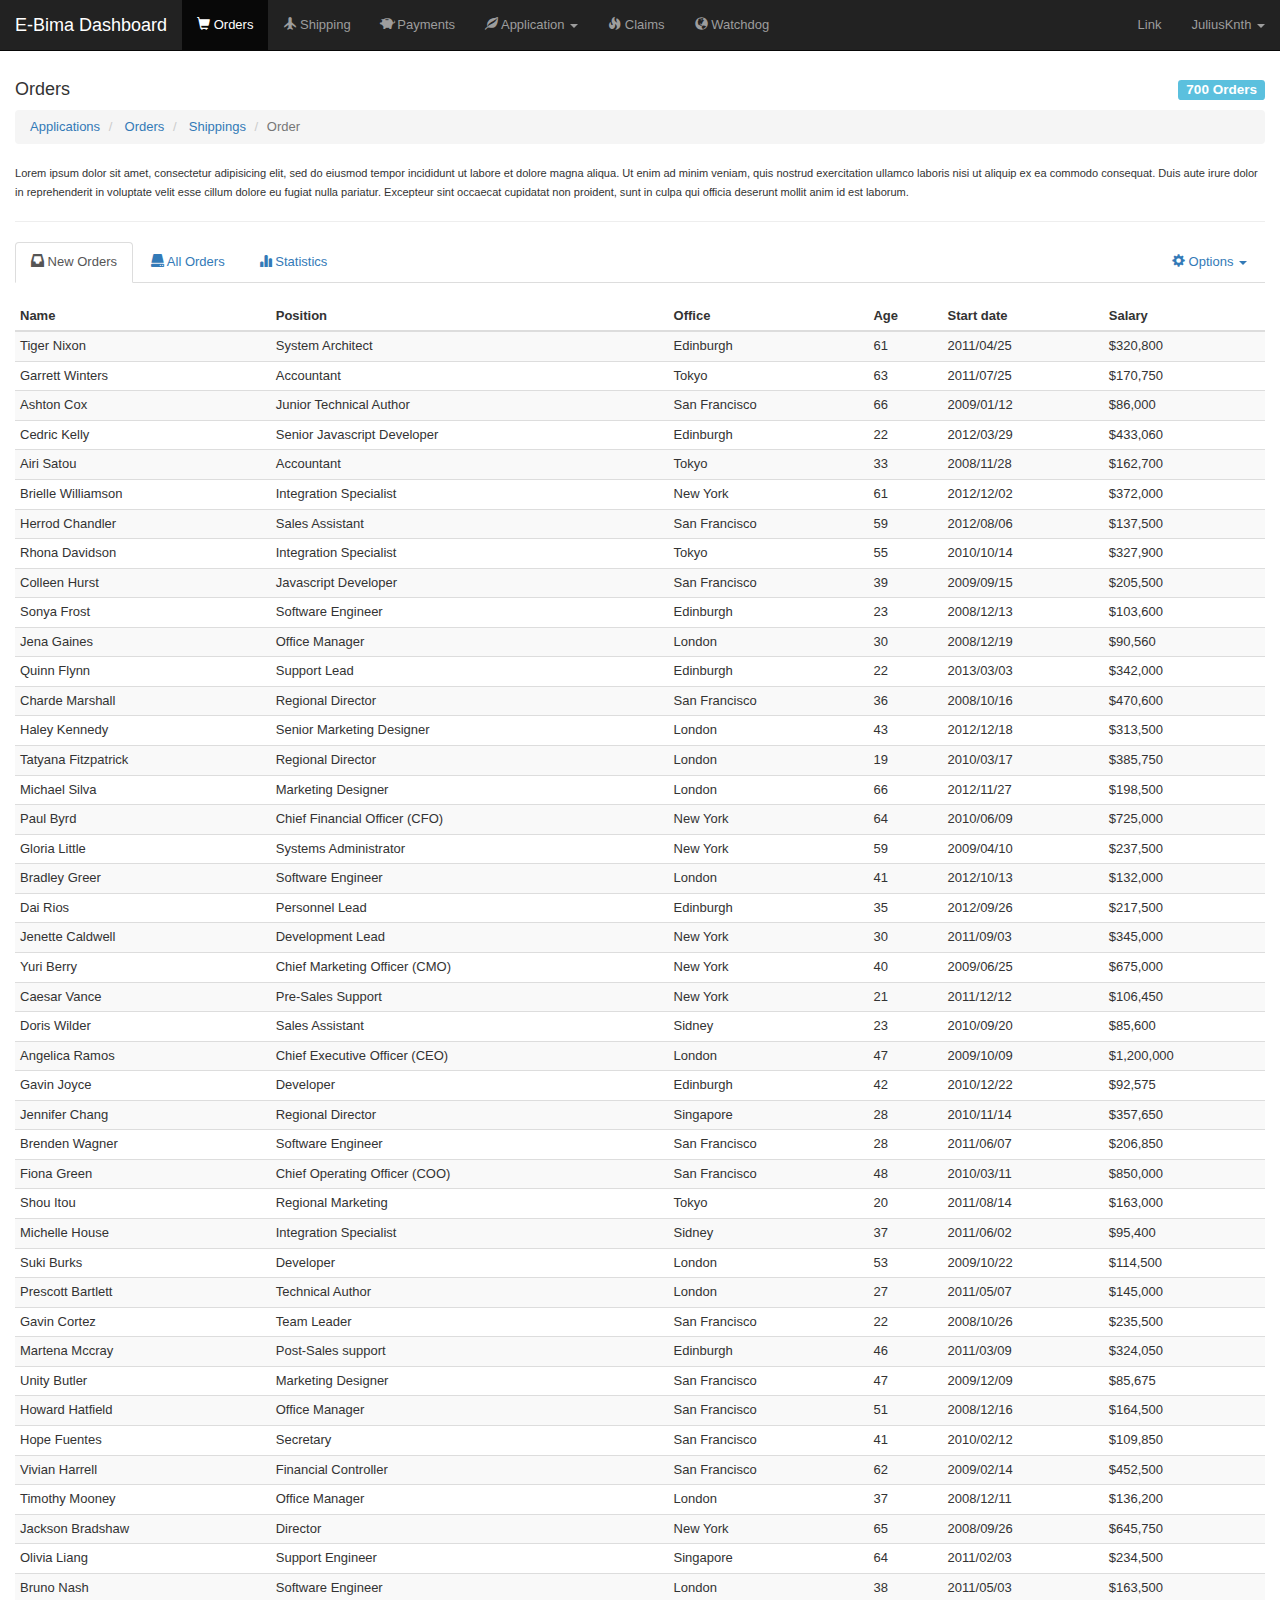
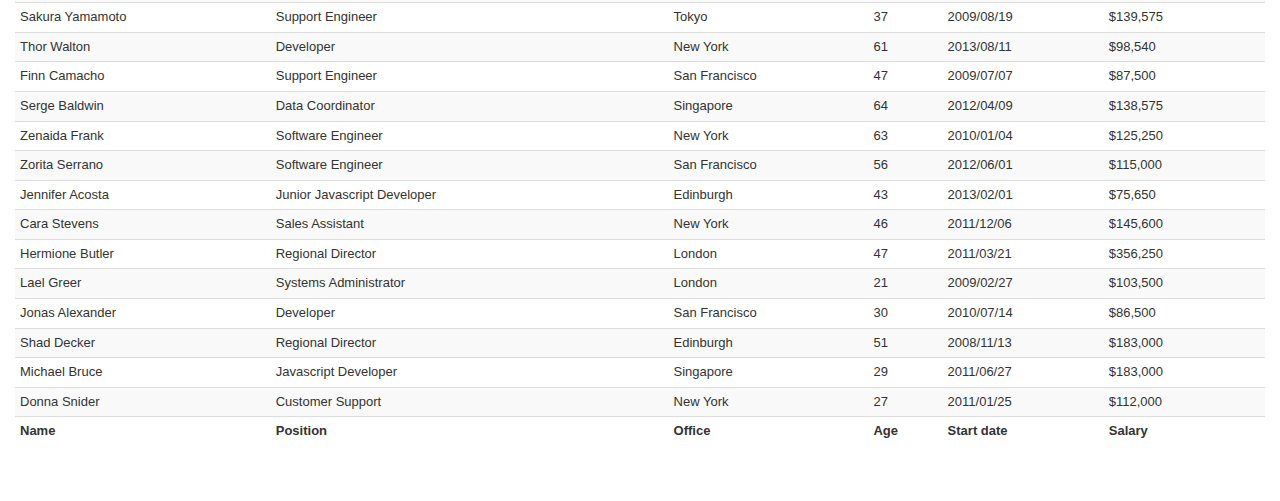
==== commit 9feb3749: "more features added" ====
--- a/index.html
+++ b/index.html
@@ -13,6 +13,9 @@
     <link rel="stylesheet" type="text/css" href="https://cdn.datatables.net/plug-ins/1.10.7/integration/bootstrap/3/dataTables.bootstrap.css">
     <link rel="stylesheet" type="text/css" href="css/styles.css">
     <link rel="stylesheet" type="text/css" href="http://www.highcharts.com/media/com_demo/highslide.css" />
+
+    <!-- Flag sprites service provided by Martijn Lafeber, https://github.com/lafeber/world-flags-sprite/blob/master/LICENSE -->
+    <link rel="stylesheet" type="text/css" href="http://cloud.github.com/downloads/lafeber/world-flags-sprite/flags32.css" />
 
     <!-- jQuery (necessary for Bootstrap's JavaScript plugins) -->
     <script src="https://ajax.googleapis.com/ajax/libs/jquery/1.11.3/jquery.min.js"></script>
@@ -30,53 +33,85 @@
     
     <div class="container-fluid">
 
-      <nav class="navbar navbar-inverse navbar-fixed-top" role="navigation">
-        <a class="navbar-brand" href="#">E-Bima Dashboard</a>
-        <ul class="nav navbar-nav">
-          <li class="active">
-            <a href="index.html">
-              <span class="glyphicon glyphicon-shopping-cart" aria-hidden="true"></span>
-              Orders
-            </a>
-          </li>
-          <li>
-            <a href="#">
-              <span class="glyphicon glyphicon-plane" aria-hidden="true"></span>
-              Shipping
-            </a>
-          </li>
-          <li>
-            <a href="#">
-              <span class="glyphicon glyphicon-piggy-bank" aria-hidden="true"></span>
-              Payments
-            </a>
-          </li>
-          <li class="dropdown">
-              <a class="dropdown-toggle" data-toggle="dropdown" href="#">
-                <span class="glyphicon glyphicon-leaf" aria-hidden="true"></span>
-                Application 
-                <b class="caret"></b>
+      <nav class="navbar navbar-inverse navbar-fixed-top">
+          <div class="container-fluid">
+            <!-- Brand and toggle get grouped for better mobile display -->
+            <div class="navbar-header">
+              <button type="button" class="navbar-toggle collapsed" data-toggle="collapse" data-target="#bs-example-navbar-collapse-1" aria-expanded="false">
+                <span class="sr-only">Toggle navigation</span>
+                <span class="icon-bar"></span>
+                <span class="icon-bar"></span>
+                <span class="icon-bar"></span>
+              </button>
+              <a class="navbar-brand" href="#">
+                <!-- <img src="img/logo.png" class="img-responsive" alt="Image" height="20%"> -->
+                E-Bima Dashboard
               </a>
-              <ul class="dropdown-menu">                
-                <li><a href="#">Motor Vehicle Insurances</a></li>                
-                <li><a href="#">Health Insurances</a></li>
-                <li><a href="#">Life Insurances</a></li>
+            </div>
+
+            <!-- Collect the nav links, forms, and other content for toggling -->
+            <div class="collapse navbar-collapse" id="bs-example-navbar-collapse-1">
+              <ul class="nav navbar-nav">
+                <li class="active">
+                    <a href="index.html">
+                      <span class="glyphicon glyphicon-shopping-cart" aria-hidden="true"></span>
+                      Orders
+                    </a>
+                  </li>
+                  <li>
+                    <a href="#">
+                      <span class="glyphicon glyphicon-plane" aria-hidden="true"></span>
+                      Shipping
+                    </a>
+                  </li>
+                  <li>
+                    <a href="#">
+                      <span class="glyphicon glyphicon-piggy-bank" aria-hidden="true"></span>
+                      Payments
+                    </a>
+                  </li>
+                  <li class="dropdown">
+                      <a class="dropdown-toggle" data-toggle="dropdown" href="#">
+                        <span class="glyphicon glyphicon-leaf" aria-hidden="true"></span>
+                        Application 
+                        <b class="caret"></b>
+                      </a>
+                      <ul class="dropdown-menu">                
+                        <li><a href="#">Motor Vehicle Insurances</a></li>                
+                        <li><a href="#">Health Insurances</a></li>
+                        <li><a href="#">Life Insurances</a></li>
+                      </ul>
+                    </li>
+                  <li>
+                    <a href="#">
+                      <span class="glyphicon glyphicon-fire" aria-hidden="true"></span>
+                      Claims
+                    </a>
+                  </li>
+                  <li>
+                    <a href="watchdog.html">
+                      <span class="glyphicon glyphicon-globe" aria-hidden="true"></span>
+                      Watchdog
+                    </a>
+                  </li>
+              </ul>             
+              <ul class="nav navbar-nav navbar-right">
+                <li><a href="#">Link</a></li>
+                <li class="dropdown">
+                  <a href="#" class="dropdown-toggle" data-toggle="dropdown" role="button" aria-haspopup="true" aria-expanded="false">JuliusKnth <span class="caret"></span></a>
+                  <ul class="dropdown-menu">
+                    <li>
+                        <a href="#">
+                            <span class="glyphicon glyphicon-log-out" aria-hidden="true"></span>
+                            logout
+                        </a>
+                    </li>                    
+                  </ul>
+                </li>
               </ul>
-            </li>
-          <li>
-            <a href="#">
-              <span class="glyphicon glyphicon-fire" aria-hidden="true"></span>
-              Claims
-            </a>
-          </li>
-          <li>
-            <a href="watchdog.html">
-              <span class="glyphicon glyphicon-globe" aria-hidden="true"></span>
-              Watchdog
-            </a>
-          </li>
-        </ul>
-      </nav>
+            </div><!-- /.navbar-collapse -->
+          </div><!-- /.container-fluid -->
+        </nav>
 
       <h4>
         Orders
@@ -85,6 +120,19 @@
           700 Orders
         </span>
       </h4>
+
+      <ol class="breadcrumb">
+        <li>
+            <a href="#">Applications</a>
+        </li>
+        <li>
+            <a href="#">Orders</a>
+        </li>
+        <li>
+            <a href="#">Shippings</a>
+        </li>
+        <li class="active">Order</li>
+    </ol>      
 
       <small>
         Lorem ipsum dolor sit amet, consectetur adipisicing elit, sed do eiusmod
@@ -97,7 +145,7 @@
 
       <hr>
 
-      <div class="bs-example bs-example-tabs" data-example-id="togglable-tabs">
+      <div class="bs-example bs-example-tabs" data-example-id="togglable-tabs" id="my-example-affix">
         <ul id="myTabs" class="nav nav-tabs" role="tablist">
           <li role="presentation"  class="active">
             <a href="#new-orders" id="new-orders-tab" role="tab" data-toggle="tab" aria-controls="home" aria-expanded="false">
@@ -1608,26 +1656,16 @@
 
           </div>
 
-          <div role="tabpanel" class="tab-pane fade" id="profile" aria-labelledby="profile-tab"> 
-            
+          <div role="tabpanel" class="tab-pane fade" id="profile" aria-labelledby="profile-tab">       
+
             <div class="row">
-                <div class="col-md-6">
-
-                  <h4>
-                    Lorem ipsum
-                  </h4>          
-                  <div id="container1"></div>
-                
-                </div>       
-                <div class="col-md-6">
-
+                <div class="col-md-12">
                     <h4>
                         Lorem ipsum
-                      </h4>
-                  <div id="container2"></div>
-
-                </div> 
-              </div>
+                    </h4>
+                    <div id="container17"></div>
+                </div>
+            </div>                  
 
              <div class="row">
                 <div class="col-md-6">
@@ -1871,7 +1909,7 @@
                 </div>
 
                 </div> 
-              </div>  
+              </div>                
 
           </div>
 
@@ -1891,14 +1929,14 @@
     
     <!-- Include all compiled plugins (below), or include individual files as needed -->
     <script src="js/bootstrap.min.js"></script>
-    <script src="js/main.js" type="text/javascript" charset="utf-8" async defer></script>
+    <script src="js/index.js" type="text/javascript" charset="utf-8" async defer></script>
+    <script src="http://code.highcharts.com/stock/highstock.js"></script>
     <script src="http://code.highcharts.com/highcharts.js"></script>
     <script src="http://code.highcharts.com/modules/data.js"></script>
-    <script src="http://code.highcharts.com/highcharts-more.js"></script>
+    <script src="http://code.highcharts.com/highcharts-more.js"></script>    
     <script src="http://code.highcharts.com/modules/exporting.js"></script> 
-
-
-    <!-- Additional files for the Highslide popup effect -->
+    <script src="http://code.highcharts.com/maps/modules/map.js"></script>
+    <script src="http://code.highcharts.com/mapdata/custom/world.js"></script>    
     <script type="text/javascript" src="http://www.highcharts.com/media/com_demo/highslide-full.min.js"></script>
     <script type="text/javascript" src="http://www.highcharts.com/media/com_demo/highslide.config.js" charset="utf-8"></script>
   </body>
--- a/css/styles.css
+++ b/css/styles.css
@@ -4,9 +4,38 @@
 	font-size: 13px;
 }
 
-#myTabContent:-webkit-full-screen {
-  /*width: 100%;*/
-  /*height: 100%;*/
+* {
+	font-family: sans-serif;
+}
+#wrapper {
+	height: 500px;
+	width: 1000px;
+	margin: 0 auto;
+	padding: 0;
+}
+#container10 {
+	float: left;
+	height: 500px; 
+	width: 700px; 
+	margin: 0;
+}
+#info {
+	float: left;
+	width: 270px;
+	padding-left: 20px;
+	margin: 100px 0 0 0;
+	border-left: 1px solid silver;
+}
+#info h2 {
+	display: inline;
+	font-size: 13pt;
+}
+#info .f32 .flag {
+	vertical-align: bottom !important;
+}
+
+#info h4 {
+	margin: 1em 0 0 0;
 }
 
 #demo-wrapper {
@@ -18,7 +47,7 @@
     width: 80%;
     float: left;
 }
-#container7 {
+#container11 {
     height: 500px;
 }
 #sideBox {
@@ -140,7 +169,7 @@
         width: auto;
         float: none;
     }
-    #container7 {
+    #container11 {
         height: 310px;
     }
     #sideBox {
@@ -164,5 +193,15 @@
         left: 310px;
     }
     */
-
-}
+   
+    $('.carousel').carousel({
+	  interval: false
+	});
+
+	#myAffix.affix {
+	    position: fixed;
+	    top: 10;
+	    /* width: 100% */
+	}
+     
+}
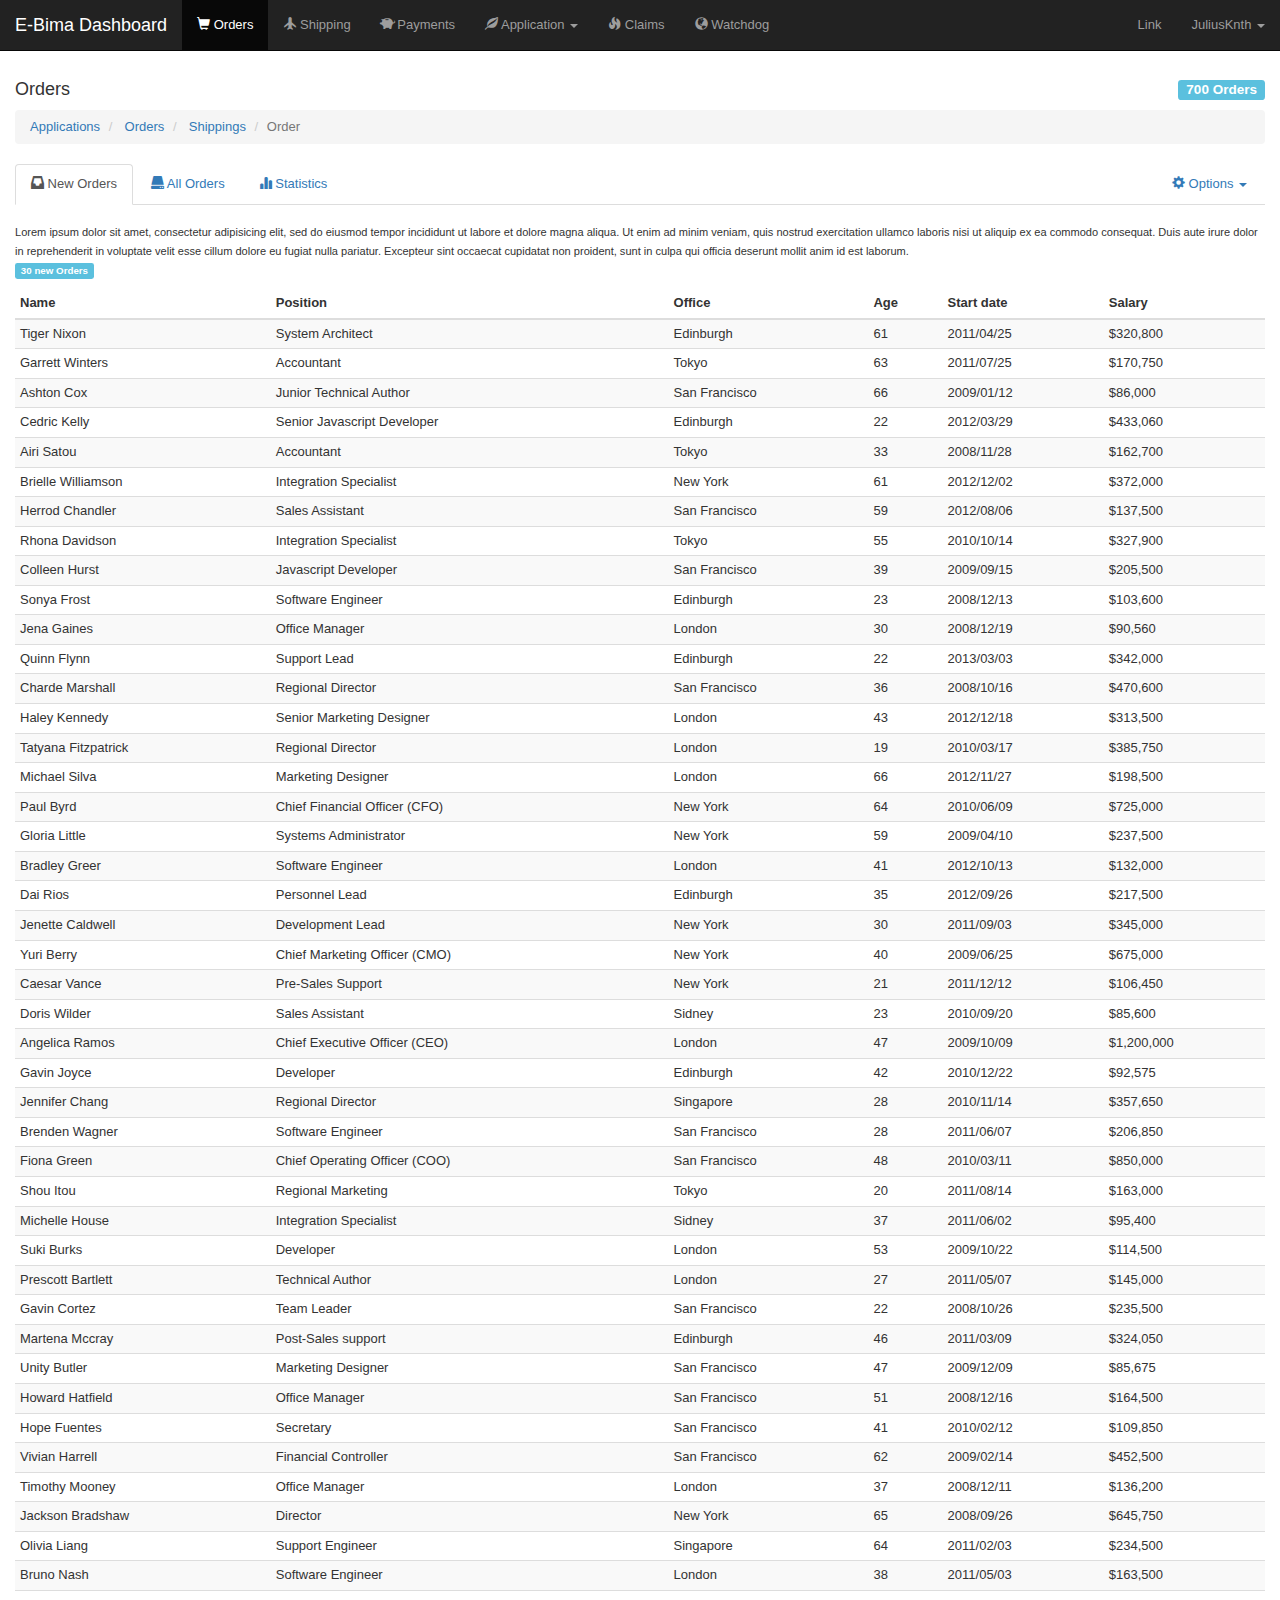
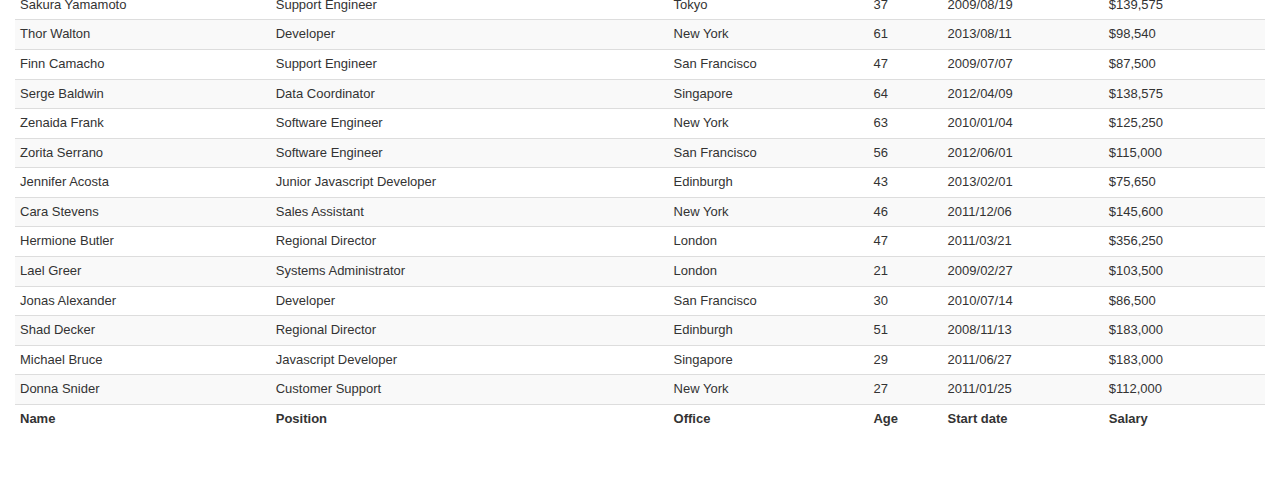
==== commit b240306a: "pop out button added" ====
--- a/index.html
+++ b/index.html
@@ -133,17 +133,7 @@
         </li>
         <li class="active">Order</li>
     </ol>      
-
-      <small>
-        Lorem ipsum dolor sit amet, consectetur adipisicing elit, sed do eiusmod
-        tempor incididunt ut labore et dolore magna aliqua. Ut enim ad minim veniam,
-        quis nostrud exercitation ullamco laboris nisi ut aliquip ex ea commodo
-        consequat. Duis aute irure dolor in reprehenderit in voluptate velit esse
-        cillum dolore eu fugiat nulla pariatur. Excepteur sint occaecat cupidatat non
-        proident, sunt in culpa qui officia deserunt mollit anim id est laborum.
-      </small>
-
-      <hr>
+      
 
       <div class="bs-example bs-example-tabs" data-example-id="togglable-tabs" id="my-example-affix">
         <ul id="myTabs" class="nav nav-tabs" role="tablist">
@@ -164,26 +154,26 @@
               <span class="glyphicon glyphicon-stats" aria-hidden="true"></span>
               Statistics
             </a>
-          </li>
+          </li>          
           <li role="presentation" class="dropdown pull-right">
-            <a href="#" id="myTabDrop1" class="dropdown-toggle" data-toggle="dropdown" aria-controls="myTabDrop1-contents" aria-expanded="false">
+            <a class="dropdown-toggle" data-toggle="dropdown" href="#" role="button" aria-haspopup="true" aria-expanded="false">
               <span class="glyphicon glyphicon-cog" aria-hidden="true"></span>
               Options 
               <span class="caret"></span>
             </a>
-            <ul class="dropdown-menu" aria-labelledby="myTabDrop1" id="myTabDrop1-contents">  
+            <ul class="dropdown-menu">
               <li>
-                <a href="#dropdown3" role="tab" id="dropdown3-tab" data-toggle="tab" aria-controls="dropdown3">
-                  <span class="glyphicon glyphicon-new-window" aria-hidden="true"></span>
-                open in new window
-                </a>
-              </li>            
-              <li>
-                <a href="#dropdown2" role="tab" id="dropdown2-tab" data-toggle="tab" aria-controls="dropdown2">
-                  <span class="glyphicon glyphicon-fullscreen" aria-hidden="true"></span>
-                fullscreen
+                <a href="#" id="dropdown3-tab">
+                    <span class="glyphicon glyphicon-new-window" aria-hidden="true"></span>
+                    open in new window
                 </a>
               </li>
+              <li>
+                <a href="#" id="dropdown2-tab">
+                    <span class="glyphicon glyphicon-fullscreen" aria-hidden="true"></span>
+                    fullscreen
+                </a>
+              </li>              
             </ul>
           </li>
         </ul>
@@ -193,6 +183,20 @@
         <div id="myTabContent" class="tab-content">
 
           <div role="tabpanel" class="tab-pane fade active in" id="new-orders" aria-labelledby="new-orders-tab">
+
+            <small>
+                Lorem ipsum dolor sit amet, consectetur adipisicing elit, sed do eiusmod
+                tempor incididunt ut labore et dolore magna aliqua. Ut enim ad minim veniam,
+                quis nostrud exercitation ullamco laboris nisi ut aliquip ex ea commodo
+                consequat. Duis aute irure dolor in reprehenderit in voluptate velit esse
+                cillum dolore eu fugiat nulla pariatur. Excepteur sint occaecat cupidatat non
+                proident, sunt in culpa qui officia deserunt mollit anim id est laborum.
+              </small>
+                
+                <p>
+                    <span class="label label-info">30 new Orders</span>
+                </p>                        
+
            <table id="example" class="table table-striped table-hover table-condensed" cellspacing="0" width="100%">
             <thead>
                 <tr>
@@ -680,9 +684,18 @@
 
           <div role="tabpanel" class="tab-pane fade" id="all-orders" aria-labelledby="all-orders-tab">
 
-            <h3 class="page-header">
-                Upcoming Payments
-            </h3>
+            <small>
+                Lorem ipsum dolor sit amet, consectetur adipisicing elit, sed do eiusmod
+                tempor incididunt ut labore et dolore magna aliqua. Ut enim ad minim veniam,
+                quis nostrud exercitation ullamco laboris nisi ut aliquip ex ea commodo
+                consequat. Duis aute irure dolor in reprehenderit in voluptate velit esse
+                cillum dolore eu fugiat nulla pariatur. Excepteur sint occaecat cupidatat non
+                proident, sunt in culpa qui officia deserunt mollit anim id est laborum.
+              </small>
+
+            <h4 class="">
+                <span class="label label-warning">Upcoming Payments</span>
+            </h4>
 
            <table id="example1" class="table table-striped table-hover table-condensed" cellspacing="0" width="100%">
             <thead>
@@ -1167,9 +1180,11 @@
               </tbody>
             </table>
 
-            <h3 class="page-header">
-                Upcoming Orders
-            </h3>
+            <h4 class="">
+                <span class="label label-success">Upcoming Orders</span>
+            </h4>
+
+
 
             <table id="example2" class="table table-striped table-hover table-condensed" cellspacing="0" width="100%">
                 <thead>
@@ -1656,15 +1671,36 @@
 
           </div>
 
-          <div role="tabpanel" class="tab-pane fade" id="profile" aria-labelledby="profile-tab">       
+          <div role="tabpanel" class="tab-pane fade" id="profile" aria-labelledby="profile-tab">  
+
+            <small>
+                Lorem ipsum dolor sit amet, consectetur adipisicing elit, sed do eiusmod
+                tempor incididunt ut labore et dolore magna aliqua. Ut enim ad minim veniam,
+                quis nostrud exercitation ullamco laboris nisi ut aliquip ex ea commodo
+                consequat. Duis aute irure dolor in reprehenderit in voluptate velit esse
+                cillum dolore eu fugiat nulla pariatur. Excepteur sint occaecat cupidatat non
+                proident, sunt in culpa qui officia deserunt mollit anim id est laborum.
+              </small>                
 
             <div class="row">
-                <div class="col-md-12">
+                <div class="col-md-6">
                     <h4>
                         Lorem ipsum
+                        <a href="" title="pop-out" class="pull-right">
+                            <span class="glyphicon glyphicon-new-window" aria-hidden="true"></span>
+                        </a>
                     </h4>
                     <div id="container17"></div>
                 </div>
+                 <div class="col-md-6">
+                    <h4>
+                        Lorem ipsum
+                        <a href="" title="pop-out" class="pull-right">
+                            <span class="glyphicon glyphicon-new-window" aria-hidden="true"></span>
+                        </a>
+                    </h4>
+                    <div id="container18"></div>
+                </div>
             </div>                  
 
              <div class="row">
@@ -1672,6 +1708,9 @@
 
                     <h4>
                         Lorem ipsum
+                        <a href="" title="pop-out" class="pull-right">
+                            <span class="glyphicon glyphicon-new-window" aria-hidden="true"></span>
+                        </a>
                     </h4>          
                      <div id="container3"></div>
 
@@ -1680,6 +1719,9 @@
 
                     <h4>
                         Lorem ipsum
+                        <a href="" title="pop-out" class="pull-right">
+                            <span class="glyphicon glyphicon-new-window" aria-hidden="true"></span>
+                        </a>
                     </h4>          
                     <div id="container4"></div>
 
@@ -1691,6 +1733,9 @@
 
                   <h4>
                     Lorem ipsum
+                    <a href="" title="pop-out" class="pull-right">
+                            <span class="glyphicon glyphicon-new-window" aria-hidden="true"></span>
+                        </a>
                   </h4>          
                   <div id="container5"></div>
                 
@@ -1699,6 +1744,9 @@
 
                     <h4>
                         Lorem ipsum
+                        <a href="" title="pop-out" class="pull-right">
+                            <span class="glyphicon glyphicon-new-window" aria-hidden="true"></span>
+                        </a>
                       </h4>
                   <div id="container6"></div>
                   <div style="display:none">
